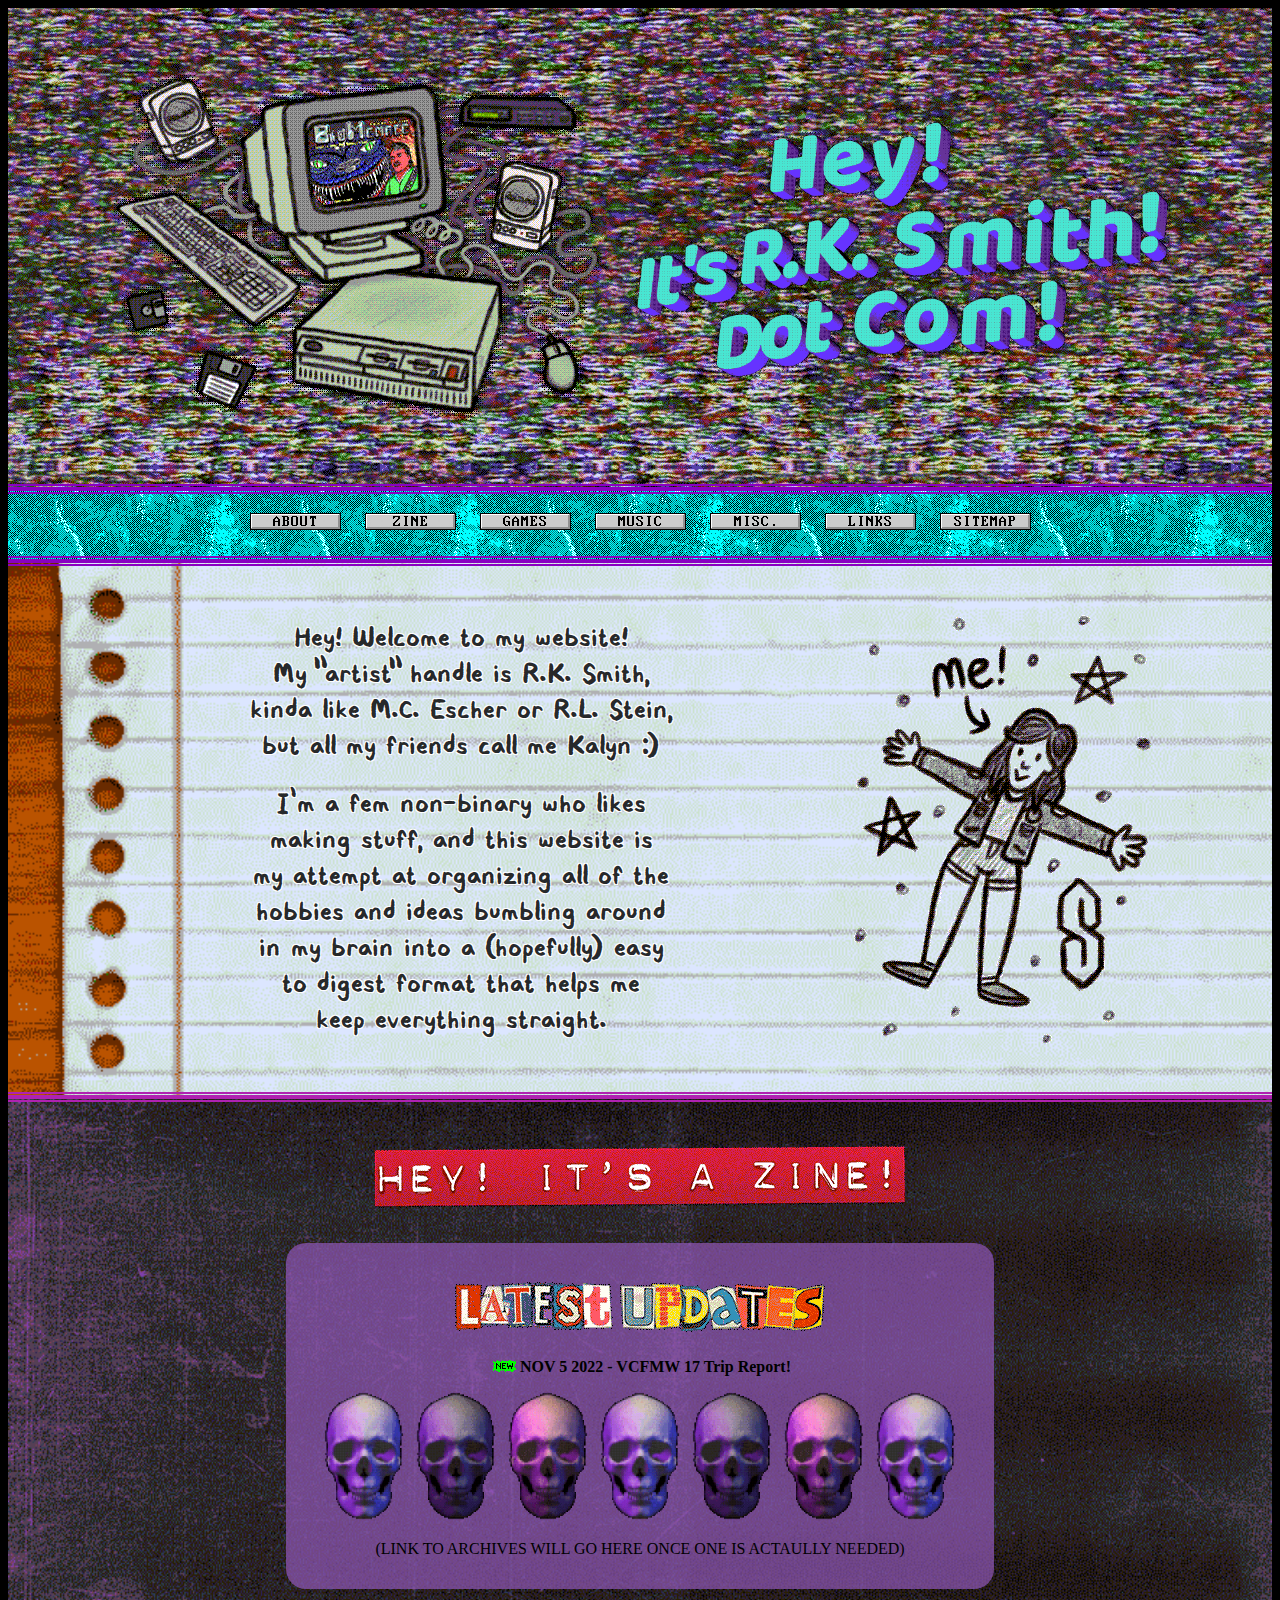
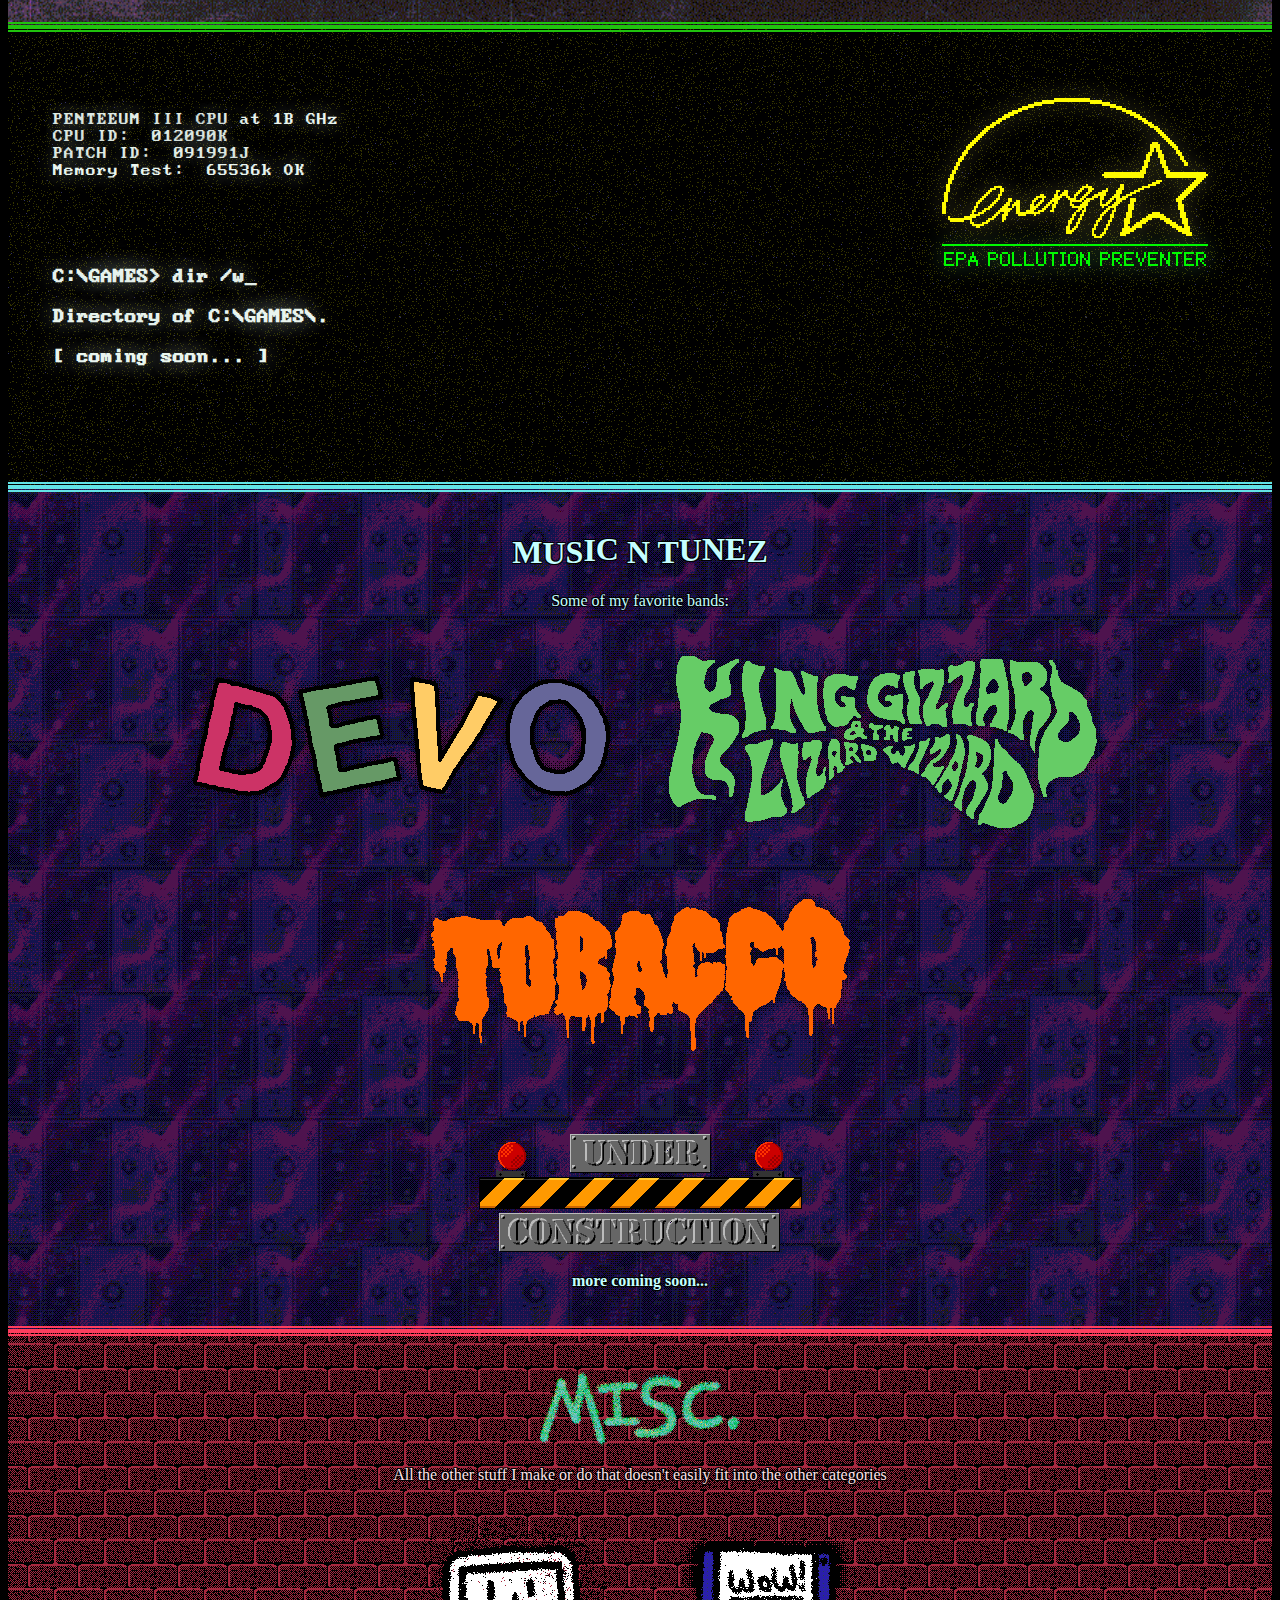
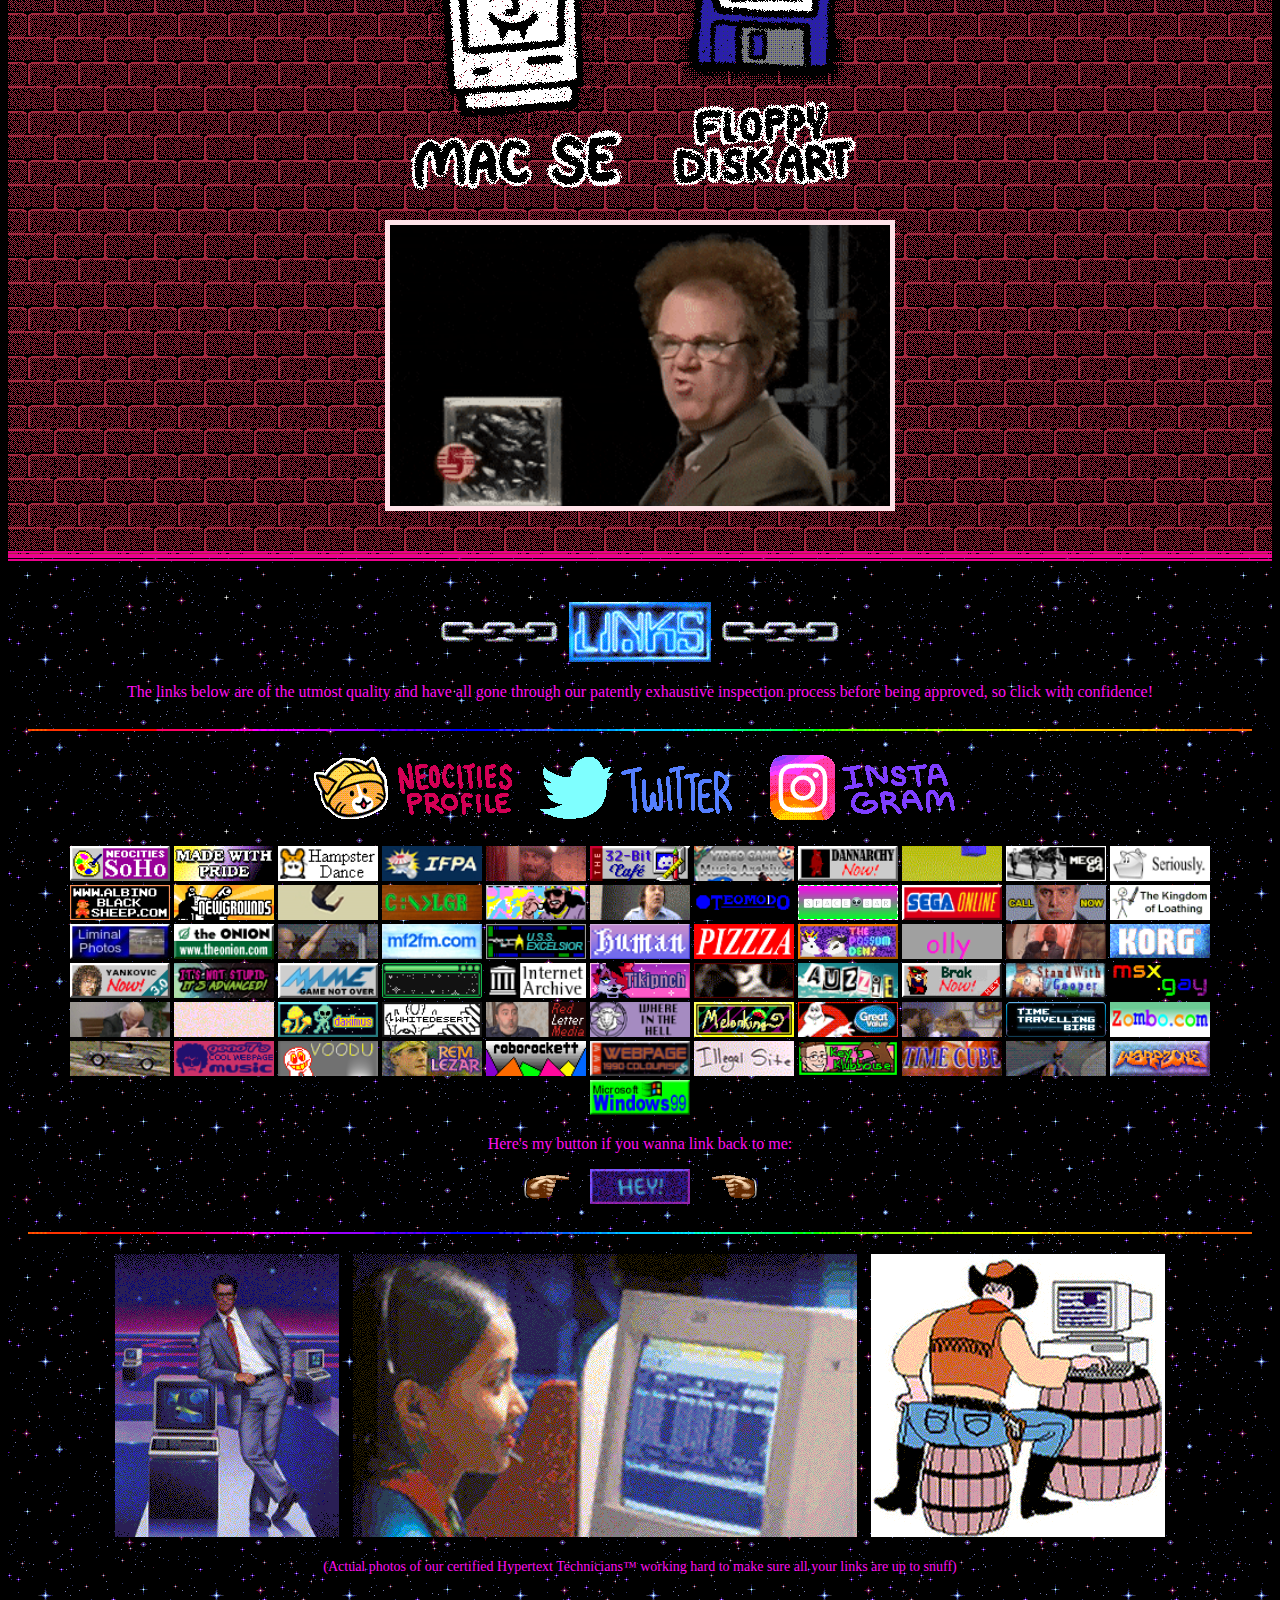
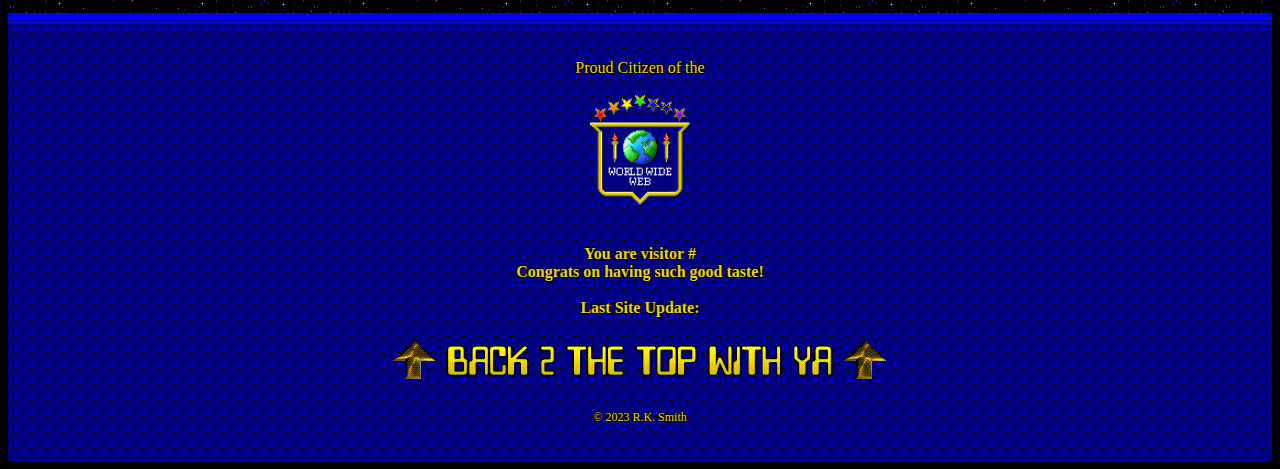
==== website_live/index.html @ 7e86ac84 "Initial Site Commit" ====
<!-- This site is best viewed with HypnOS™ -->
<!DOCTYPE html>
<html>
  <head>
    <meta charset="UTF-8">
    <meta name="viewport" content="width=device-width, initial-scale=1.0">
    <meta name="description" content="A constantly evolving webspace intended to be a digital reflection of my thoughts and ideas, as well as a place to archive personal projects and fart jokes.">
    <title>Hey! It's R.K. Smith!</title>
    <link href="index.css" rel="stylesheet" type="text/css" media="all">
    <link rel="shortcut icon" type="image/x-icon" href="favicon.ico">
   
<script type="text/javascript">
// <![CDATA[
var speed=90; // speed of wobbling, lower is faster
var height=2; // height of wobbling in pixels
var alink=""; // page to link text to (set to ="" for no link)

/****************************
*    Wobbly Text Effect     *
*(c) 2003-6 mf2fm web-design*
*  http://www.mf2fm.com/rv  *
* DON'T EDIT BELOW THIS BOX *
****************************/
var wobtxt, wobble, wobcnt=0;
window.onload=function() { if (document.getElementById) {
  var i, wobli;
  wobble=document.getElementById("wobble");
  wobtxt=wobble.firstChild.nodeValue;
  while (wobble.childNodes.length) wobble.removeChild(wobble.childNodes[0]);
  for (i=0; i<wobtxt.length; i++) {
    wobli=document.createElement("span");
    wobli.setAttribute("id", "wobb"+i);
    wobli.style.position="relative";
    wobli.appendChild(document.createTextNode(wobtxt.charAt(i)));
    if (alink) {
      wobli.style.cursor="pointer";
      wobli.onclick=function() { top.location.href=alink; }
    }
    wobble.appendChild(wobli);
  }
  setInterval("wobbler()", speed);
}}

function wobbler() {
  for (var i=0; i<wobtxt.length; i++) document.getElementById("wobb"+i).style.top=Math.round(height*Math.sin(i+wobcnt))+"px"
  wobcnt++;
}
// ]]>
</script>

<script type="text/javascript">
// <![CDATA[
var news=Array(" dir /w");
var cursor="_"; // set cursor
var delay=8; // seconds between each news item

/***************************\
* News Ticker Text Effect   *
*(c)2004-14 mf2fm web-design*
*  http://www.mf2fm.com/rv  *
* DON'T EDIT BELOW THIS BOX *
\***************************/
var newsp, cursp, flash, item=0;

if (typeof('addRVLoadEvent')!='function') function addRVLoadEvent(funky) {
  var oldonload=window.onload;
  if (typeof(oldonload)!='function') window.onload=funky;
  else window.onload=function() {
    if (oldonload) oldonload();
    funky();
  }
}

addRVLoadEvent(teleprint);

function teleprint () { if (document.getElementById) {
  var span=document.getElementById("news");
  while (span.childNodes.length) span.removeChild(span.childNodes[0]);
  delay*=1000;
  newsp=document.createElement("span");
  cursp=document.createElement("span");
  cursp.appendChild(document.createTextNode(String.fromCharCode( )+cursor));
  span.appendChild(newsp);
  span.appendChild(cursp);
  ticker();
}}

function ticker() {
  var i;
  while (newsp.childNodes.length) newsp.removeChild(newsp.childNodes[0]);
  newsp.appendChild(document.createTextNode(news[item].substring(0,1)));
  for (i=1; i<news[item].length; i++) setTimeout('newsp.firstChild.nodeValue="'+news[item].substring(0, i+1)+'"', 100*i);
  if (news[item].indexOf("www")!=-1) setTimeout('linkit('+item+')', 100*i);
  setTimeout('flash=setInterval("cursp.style.visibility=(cursp.style.visibility==\'visible\')?\'hidden\':\'visible\'", 120)', 100*i)
  setTimeout('clearInterval(flash)', delay);
  setTimeout('cursp.style.visibility="visible"', delay);
  setTimeout('ticker()', delay);
  item=++item%news.length;
}

function linkit(q) {
  var a,p,e,l;
  p=news[q].indexOf("www");
  e=news[q].indexOf("", p);
  if (e==-1) e=news[q].length;
  l=news[q].substring(p, e);
  while (newsp.childNodes.length) newsp.removeChild(newsp.childNodes[0]);
  newsp.appendChild(document.createTextNode(news[q].substring(0, p)));
  a=document.createElement("a");
  a.href="http://"+l;
  a.appendChild(document.createTextNode(l));
  newsp.appendChild(a);
  newsp.appendChild(document.createTextNode(news[q].substring(e)));
}
// ]]>
</script>
</head>

<body>

<div class="page_block" id="main">
  <center>
  <script type="text/javascript">
//Javascript Created by Computerhope https://www.computerhope.com/
//store the quotations in arrays
var images = [],
index = 0;
images[0] = "<img align='center' src='header/1.gif'>";
images[1] = "<img align='center' src='header/2.gif'>";
images[2] = "<img align='center' src='header/3.gif'>";
images[3] = "<img align='center' src='header/4.gif'>";
images[4] = "<img align='center' src='header/5.gif'>";
images[5] = "<img align='center' src='header/6.gif'>";
images[6] = "<img align='center' src='header/7.gif'>";
images[7] = "<img align='center' src='header/8.gif'>";
images[8] = "<img align='center' src='header/9.gif'>";
images[9] = "<img align='center' src='header/10.gif'>";
images[10] = "<img align='center' src='header/11.gif'>";
images[11] = "<img align='center' src='header/12.gif'>";
images[12] = "<img align='center' src='header/13.gif'>";
images[13] = "<img align='center' src='header/14.gif'>";
images[14] = "<img align='center' src='header/15.gif'>";
images[15] = "<img align='center' src='header/16.gif'>";
images[16] = "<img align='center' src='header/17.gif'>";
index = Math.floor(Math.random() * images.length);
document.write(images[index]);
//done
</script> 
    <img align="center" width="575px" src="index_files/index_logo.gif">
  </center>
</div>

<nav class="page_block" id="menu">
  <div>
    <a href="#about"><img src="index_files/button_about.png"></a> <a href="#zine"><img src="index_files/button_zine.png"></a> <a href="#games"><img src="index_files/button_games.png"></a> <a href="#music"><img src="index_files/button_music.png"></a> <a href="#misc"><img src="index_files/button_misc.png"></a> <a href="#links"><img src="index_files/button_links.png"></a> <a href="/sitemap"><img src="index_files/button_sitemap.png"></a>
  </div>
</nav>

<div class="page_block" id="about">
  <center><img src="index_files/about_doodle.gif"></center>
  <div>
    <p>
    Hey! Welcome to my website!<br>
    My "artist" handle is R.K.&nbsp;Smith,<br>
    kinda like M.C.&nbsp;Escher or R.L.&nbsp;Stein,<br>
    but all my friends call me Kalyn :)
    </p>
    <p>
    I'm a fem non-binary who likes<br>
    making stuff, and this website is<br>
    my attempt at organizing all of the<br>
    hobbies and ideas bumbling around<br>
    in my brain into a (hopefully) easy<br>
    to digest format that helps me<br>
    keep everything straight.<br>
    </p>
  </div>
</div>

<div class="page_block" id="zine">
  <center>
    <p><img src="index_files/zine_logo.gif"></p>
  </center>
  <div id="zinebody">
  <center>
    <p><img src="index_files/latest_updates.gif"></p>
    <b><img src="index_files/new.gif"><a href="zine/articles/0001">NOV 5 2022 - VCFMW 17 Trip Report!</a></b>
    <p><img width="640px" src="index_files/skull_banner.gif"></p>
    <p>(LINK TO ARCHIVES WILL GO HERE ONCE ONE IS ACTAULLY NEEDED)</p>
  </center>
  </div>
  <br>
</div>

<div class="page_block" id="games">
  <div><center><img src="index_files/energy_star.png"></center></div>
    <br>
    <p>
    PENTEEUM&nbsp;III&nbsp;CPU&nbsp;at&nbsp;1B&nbsp;GHz<br>
    CPU&nbsp;ID:&nbsp;&nbsp;012090K<br>
    PATCH&nbsp;ID:&nbsp;&nbsp;091991J<br>
    Memory&nbsp;Test:&nbsp;&nbsp;65536k&nbsp;OK<br>
    </p>
    <br><br><br>
    <h3>C:\GAMES><span id="news"> dir /w</span></h3>
    <h3>Directory of C:\GAMES\.</h3>
    <h3>[&nbsp;coming&nbsp;soon...&nbsp;]</h3>
    <br><br><br>
</div>

<div class="page_block" id="music">
  <center>
    <h1><div id="wobble">MUSIC N TUNEZ</div></h1>
    <p>Some of my favorite bands:</p>
    <p><a href="music/devo"><img src="index_files/devo_logo.gif"></a><a href="music/gizz"><img src="index_files/kinggizz_logo.gif"></a><img src="index_files/tobacco_logo.gif"></p>
    <br>
    <p><img src="index_files/construction.gif"></p>
    <p><b>more coming soon...</b></p>
  </center>
</div>

<div class="page_block" id="misc">
  <center>
    <p><img width="200px" src="index_files/misc.png"></p>
    <p>All the other stuff I make or do that doesn't easily fit into the other categories</p>
    <a target="_blank" rel="noopener noreferrer"  href="mac_se"><img src="index_files/mac_se_icon.gif"></a>
    <a href="floppy_art"><img src="index_files/floppy_art_logo.gif"></a>
    <p><img border="5px solid #ffe3e9" width="500px" src="index_files/cool_guy.gif"></p>
  </center>
</div>

<div class="page_block" id="links">
  <center>
    <p><img align="center" src="index_files/links.gif"></p>
    <p>
    The links below are of the utmost quality and have all gone through our patently exhaustive inspection process before being approved, so click with confidence!
    </p>
    <img width="100%" src="index_files/rainbow_bar.gif">
    <p>
    <a href="https://neocities.org/site/rksmith"><img src="banners/neocities_link.gif"></a>
    <a href="https://twitter.com/RKSmiff/"><img src="banners/twitter_link.gif"></a>
    <a href="https://www.instagram.com/rksmiff/"><img src="banners/instagram_link.gif"></a>
    </p>
    <p>
    <a href="https://neo-neighborhoods.neocities.org/SoHo/"><img width="100px" height="35px" title="Neocities Neighborhoods" src="banners/soho.gif"></a>
    <a href="https://msx.gay/buttons.htm#"><img width="100px" height="35px" title="Made With Non-Binary Pride!" src="banners/nb.gif"></a>
    <a href="https://neo-neighborhoods.neocities.org/Heartland/Bluffs/4157/hampdance.html"><img width="100px" height="35px" title="The Hampster Dance" src="banners/hampster_dance.png"></a>
    <a href="https://www.ifpapinball.com/"><img width="100px" height="35px" title="International Flipper Pinball Association" src="banners/ifpa.gif"></a>
    <a href="https://www.youtube.com/watch?v=5PDuqk_DSMw"><img width="100px" height="35px" title="Joe Pesci with His Head On Fire" src="banners/headonfire.gif"></a>
    <a href="https://32bit.cafe/"><img width="100px" height="35px" title="32 BIT CAFE" src="banners/32bit.png"></a>
    <a href="https://www.vgmusic.com/"><img width="100px" height="35px" title="Video Game Music Archive" src="banners/vgma.png"></a>
    <a href="https://dannarchy.com/"><img width="100px" height="35px" title="DANNARCHY" src="banners/d_now.gif"></a>
    <a href="https://www.youtube.com/watch?v=4aGDCE6Nrz0"><img width="100px" height="35px" title="T H E  F U N  C A N N O T  B E  H A L T E D" src="banners/cube.gif"></a>
    <a href="https://mega64.com/"><img width="100px" height="35px" title="Mega64" src="banners/mega64.png"></a>
    <a href="https://homestarrunner.com/"><img width="100px" height="35px" title="Homestar Runner" src="banners/homestar.png"></a>
    <a href="https://www.albinoblacksheep.com"><img width="100px" height="35px" title="Albino Blacksheep" src="banners/abs.gif"></a>
    <a href="https://www.newgrounds.com/"><img width="100px" height="35px" title="Everything, By Everyone" src="banners/newgrounds.gif"></a>
    <a href="https://www.youtube.com/watch?v=QOOXRD1LanI"><img width="100px" height="35px" title="Classics Of Game 019" src="banners/whatsgoingonhere.gif"></a>
    <a href="https://www.youtube.com/c/Lazygamereviews"><img width="100px" height="35px" title="Lazy Game Reviews" src="banners/lgr.gif"></a>
    <a href="https://www.youtube.com/watch?v=klGRVTTntoI"><img width="100px" height="35px" title="The cream always rises to the top..." src="banners/randysavage.gif"></a>
    <a href="https://www.youtube.com/watch?v=ha7smLPz2GY"><img width="100px" height="35px" title="WHO ARE YOU?" src="banners/trumpetfight.gif"></a>
    <a href="https://teomodo.neocities.org/"><img width="100px" height="35px" title="TEOMODO" src="banners/teomodo.gif"></a>
    <a href="https://space-bar.neocities.org/"><img width="100px" height="35px" title="SPACE-BAR" src="banners/spacebar.jpg"></a>
    <a href="https://www.sega.com/"><img width="100px" height="35px" title="SEGA Online" src="banners/sega_online.gif"></a>
    <a href="https://www.youtube.com/watch?v=VWgwJfbeCeU"><img width="100px" height="35px" title="w-w-w full stop butterfield-diet full stop c-o-m" src="banners/butterfield.gif"></a>
    <a href="https://www.kingdomofloathing.com"><img width="100px" height="35px" title="The Kingdom of Loathing" src="banners/kol.gif"></a>
    <a href="https://liminal.photos/"><img width="100px" height="35px" title="Liminal Photos" src="banners/liminalbanner.jpg"></a>
    <a href="https://www.theonion.com/"><img width="100px" height="35px" title="The Onion" src="banners/onionlink1098.gif"></a>
    <a href="https://www.youtube.com/watch?v=iRZ2Sh5-XuM"><img width="100px" height="35px" title="going to the store" src="banners/goingtothestore.gif"></a>
    <a href="http://www.mf2fm.com/rv/"><img width="100px" height="35px" title="mf2fm.com" src="banners/mf2fm.gif"></a>
    <a href="https://ussexcelsiorbbs.com/"><img width="100px" height="35px" title="U.S.S Excelsior" src="banners/excelsior_button.gif"></a>
    <a href="https://humanfinny.neocities.org/"><img width="100px" height="35px" title="the human finny" src="banners/humanfinny.gif"></a>
    <a href="https://pizzza.neocities.org/"><img width="100px" height="35px" title="P I Z Z Z A" src="banners/pizzza.gif"></a>
    <a href="https://kingposs.com/"><img width="100px" height="35px" title="The Possum Den" src="banners/kingposs.gif"></a>
    <a href="https://ollys-site.neocities.org/"><img width="100px" height="35px" title="olly" src="banners/olly_button.png"></a>
    <a href="https://www.youtube.com/watch?v=r9B7BQWnZJs"><img width="100px" height="35px" title="Seashells by the Seashorpheous" src="banners/morpheus_buress.gif"></a>
    <a href="https://www.korg.com"><img width="100px" height="35px" title="KORG" src="banners/korg.gif"></a>
    <a href="https://www.youtube.com/watch?v=nmcuoaqdJ9w"><img width="100px" height="35px" title="Yankovic Now! 3.0" src="banners/yanknow.gif"></a>
    <a href="https://itsnotstupid.com/"><img width="100px" height="35px" title="It's Not Stupid, It's Advanced!" src="banners/zim_button.gif"></a>
    <a href="https://www.mamedev.org/"><img width="100px" height="35px" title="M.A.M.E." src="banners/mame.gif"></a>
    <a href="https://sadgrl.online/"><img width="100px" height="35px" title="sadgrl.online" src="banners/sadgrl.gif"></a>
    <a href="https://archive.org/"><img width="100px" height="35px" title="Internet Archive" src="banners/internetarchive.gif"></a>
    <a href="https://pikitunch.neocities.org/"><img width="100px" height="35px" title="Ride The PikiTunch Wave" src="banners/tiki.gif"></a>
    <a href="https://www.youtube.com/watch?v=3bYRCTS7eBU"><img width="100px" height="35px" title="HUURGH! SNIP SNAP! URRGH! OH-OH!" src="banners/german_skeleton.gif"></a>
    <a href="https://auzziejay.com/"><img width="100px" height="35px" title="Auzzie Jay!" src="banners/auzzie.gif"></a>
    <a href="https://www.youtube.com/watch?v=qyUnSuYYs18"><img width="100px" height="35px" title="Is it hot in here, or am I sweating?" src="banners/braknow.gif"></a>
    <a href="https://www.hypnospace.net/"><img width="100px" height="35px" title="GO AHEAD 'ENFORCERS' - DO YOUR WORST!!!" src="banners/gooper.png"></a>
    <a href="https://msx.gay/"><img width="100px" height="35px" title="msx.gay" src="banners/msx.gif"></a>
    <a href="https://www.youtube.com/watch?v=8YDpvMYk5jA"><img width="100px" height="35px" title="You have no good ideas, Paul." src="banners/focusgroup.gif"></a>
    <a href="https://www.youtube.com/watch?v=FdWPHiI2sDk"><img width="100px" height="35px" title="Soopa Mahhhrio~" src="banners/supermario.gif"></a>
    <a href="https://daximus.site"><img width="100px" height="35px" title="Daximus" src="banners/dax_alien.gif"></a>
    <a href="https://whitedesert.neocities.org/"><img width="100px" height="35px" title="WHITEDESERT" src="banners/whitedesert.png"></a>
    <a href="https://www.redlettermedia.com/"><img width="100px" height="35px" title="Red Letter Media" src="banners/rlm.gif"></a>
    <a href="http://longmontpotioncastle.com/"><img width="100px" height="35px" title="Y'all sell wigs down there?" src="banners/lpc.gif"></a>
    <a href="https://melonking.net"><img width="100px" height="35px" title="Melon's House" src="banners/melon.gif"></a>
    <a href="https://www.youtube.com/watch?v=ynQsDFxTSU4"><img width="100px" height="35px" title="No refunds..." src="banners/super_ghostbusters.gif"></a>
    <a href="https://www.youtube.com/watch?v=BI-aDjb2sAA"><img width="100px" height="35px" title="DUANE!!!" src="banners/duane.gif"></a>
    <a href="https://time-travelling-birb.neocities.org/"><img width="100px" height="35px" title="Time Travelling Birb" src="banners/ttb.gif"></a>
    <a href="https://zombo.com/"><img width="100px" height="35px" title="ZOMBO" src="banners/zombo.png"></a>
    <a href="https://www.youtube.com/watch?v=58OabCRCx_Q"><img width="100px" height="35px" title="wise words from the saad" src="banners/saad.gif"></a>
    <a href="https://geno7.neocities.org"><img width="100px" height="35px" title="Geno7's Cool Webpage!" src="banners/geno7.gif"></a>
    <a href="https://voodu.xyz/"><img width="100px" height="35px" title="VOODU.XYZ" SRC="banners/voodu.gif"></a>
    <a href="https://www.youtube.com/watch?v=rKdtO2HWWoc"><img width="100px" height="35px" title="Believe in yourself and do A N Y T H I N G" src="banners/remlezar.gif"></a>
    <a href="https://roborockett.neocities.org/"><img width="100px" height="35px" title="Jaime's Website" src="banners/roborockett.gif"></a>
    <a href="https://webpage1990colourised.neocities.org/"><img width="100px" height="35px" title="Webpage 1990 Colourised" src="banners/webpage_1990.gif"></a>
    <a href="https://www.youtube.com/watch?v=LZgeIReY04c"><img width="100px" height="35px" title="Oh cool! Can you download the Foo Fighters?" src="banners/never_download.gif"></a>
    <a href="https://keysklubhouse.gay/"><img width="100px" height="35px" title="Key's Klubhouse" src="banners/kklink.gif"></a>
    <a href="https://timecube.2enp.com/"><img width="100px" height="35px" title="Time Cube" src="banners/timecube.gif"></a>
    <a href="https://www.youtube.com/watch?v=wIsyzeMD2Ak"><img width="100px" height="35px" title="MOON HOAX" src="banners/moonhoax.gif"></a>
    <a href="https://warpzone.site/"><img width="100px" height="35px" title="W A R P Z O N E" src="banners/warpzone.gif"></a>
    <a href="https://windows-99.neocities.org/"><img width="100px" height="35px" title="Windows 99" src="banners/windows99.png"></a>
    </p>
    <p>Here's my button if you wanna link back to me:</p>
    <p><img align="center" src="index_files/arrow1.gif">&nbsp;<img width="100px" height="35px" align="center" src="banners/rksmith_banner.gif">&nbsp;<img align="center" src="index_files/arrow2.gif"></p>
    <img width="100%" src="index_files/rainbow_bar.gif">
    <p>
    <img src="index_files/technicians.gif">
    </p>
    <span style="font-size:14px">
    (Actual photos of our certified Hypertext Technicians™ working hard to make sure all your links are up to snuff)
    </span>
    <br><br>
  </center>
</div>

<div class="page_block" id="footer">
  <center>
    <span style="font-weight:normal">Proud Citizen of the</span>
    <br><br>
    <img width="100px" src="index_files/worldwideweb_badge.gif">
    <br><br><br>
    
You are visitor # <span id="hitcount"></span>
<br>
Congrats on having such good taste!
<br><br>
Last Site Update: <span id="lastupdate"></span>

<script>
  var xhttp = new XMLHttpRequest();
  xhttp.onreadystatechange = function() {
    if (this.readyState == 4 && this.status == 200) {
      //document.getElementById("hitcount").innerHTML = this.responseText;
      var site_data = JSON.parse(this.responseText);
      var num_arr = site_data.info.hits.toString().split("");
      var num_img = "";
      for (i = 0; i < num_arr.length; i++) {
        num_img += `<img src="images/c` + num_arr[i] + `.gif"/>`;
        if ( (num_arr.length-1 - i) % 3 == 0 && (num_arr.length-1 - i) != 0 ) {num_img += ",";}
      }
      document.getElementById("hitcount").innerHTML = num_img;
      var date_obj = new Date(site_data.info.last_updated);
      var days = ["Sunday", "Monday", "Tuesday", "Wednesday", "Thursday", "Friday", "Saturday"];
      var months = ["January", "February", "March", "April", "May", "June", "July", "August", "September", "October", "November", "December"];
      document.getElementById("lastupdate").innerHTML = days[date_obj.getDay()] + " " + months[date_obj.getMonth()] + " " + date_obj.getDate() + ", " + date_obj.getFullYear();
    }
  };
  xhttp.open("GET", "https://weirdscifi.ratiosemper.com/neocities.php?sitename=rksmith", true);
  xhttp.send();

  var xhttp = new XMLHttpRequest();
  xhttp.onreadystatechange = function() {
    if (this.readyState == 4 && this.status == 200) {
      var site_data = JSON.parse(this.responseText);
      var num_arr = site_data.info.views.toString().split("");
      var num_str = "";
      for (i = 0; i < num_arr.length; i++) {
        num_str += `<img src="counter/c` + num_arr[i] + `.png"/>`;
        if ( (num_arr.length-1 - i) % 3 == 0 && (num_arr.length-1 - i) != 0 ) {num_str += ",";}
      }
      document.getElementById("hitcount").innerHTML = num_str;
    }
  };
  xhttp.open("GET", "https://weirdscifi.ratiosemper.com/neocities.php?sitename=rksmith", true);
  xhttp.send();
</script>

<br><br>
<a href="#main"><img src="index_files/back2top.gif"></a>
<br><br>
    <span style="font-size:12px;font-weight:normal">© 2023 R.K. Smith</span>
  </center>
</div>

</body>
</html>
---- website_live/index.css ----
body {
    background-color: black;
    color: white;
    font-family: Verdana;
    
}

img {
    max-width:100%;
}
@font-face {
  font-family: DOS;
  src: url(fonts/dos.woff);
}

@font-face {
  font-family: RKS;
  src: url(fonts/rk_smith.ttf);
}

a:link {
    color: black;
    background-color: transparent;
    text-decoration: none;
}
	
a:visited {
    color: black;
    background-color: transparent;
    text-decoration: none;
}

a:hover {
    color: #e0abf5;
    background-color: transparent;
    text-decoration: underline;
}
#main {
    background-image:url('index_files/bg_static.gif');
    background-attachment: fixed;
    border-bottom: thick double #8a00c2;
    padding:25px;
}

#menu {
    background-image:url('index_files/bg_marble.png');
    padding:16px;
    border-top: thick double #8a00c2;
    border-bottom: thick double #8a00c2;
    text-align: center;
    letter-spacing: 20px;
}
#menu > div {
    line-height: 30px;
    letter-spacing: 20px;
    text-align: center;
}

#about {
    font-family: 'RKS';
    background-size: 100% auto;
    background-repeat: repeat-y;
    background-image:url('index_files/bg_paper.gif');
    border-top: thick double #8a00c2;
    border-bottom: thick double #af22b1;
    padding-top: 32px;
    padding-bottom: 32px;
    margin-left:auto;
    margin-right:auto;
    text-align:center;
}
#about > div {
    color: #27292b;
    text-shadow: 1px 1px #ffffff, -1px -1px #ffffff, -1px 1px #ffffff, 1px -1px #ffffff;
    text-align: center;
}
@media only screen and (min-width: 600px) {
  #about {
    line-height: 36px;
    padding-left:160px;
    padding-right: 18px;
    font-size: 22px;
}

  #about img {
    float: right;
}
}
@media only screen and (max-width: 599px) {
  #about {
    font-size: 14px;
    line-height: 24px;
    padding-left:40px;
}
}
@media only screen and (max-width: 1110px) {
  #about {
    line-height: 34px;
    padding-left:50px;
}
  #about img {
    float: none;
}
}

#zine {
    background-image: url('index_files/bg_xerox.gif');
    background-size: 100% auto;
    background-repeat: repeat-y;
    color: #000000;
    border-top: thick double #af22b1;
    border-bottom: thick double #20c20e;
    padding: 15px;
}
#zinebody {
    display: block;
    border-radius:20px;
    background-color:#9258b8B3;
    margin: auto;
}
@media only screen and (min-width: 1101px) {
#zinebody {
    width: 55%;
    padding: 15px;
}
}
@media only screen and (max-width: 1100px) {
#zinebody {
    width: 70%;
    padding: 12px;
    font-size: 14px;
}
}
@media only screen and (max-width: 800px) {
#zinebody {
    width: 90%;
    padding: 12px;
    font-size: 12px;
}
}

#games {
    background-image: url('index_files/bg_crt.gif');
    background-color: #090e08;
    font-family: 'DOS';
    color: #e9f5ef;
    font-size: 17px;
    text-shadow: 0 0 20px #6e7873, 0 0 40px #6e7873;
    border-top: thick double #20c20e;
    border-bottom: thick double #62e3e6;
    padding: 45px;
    letter-spacing: 1px;
}

@media only screen and (min-width: 760px) {
#games > div {
    float: right;
}
}

#music {
    color: #c4feff;
    text-shadow: 1px 1px #000000, -1px -1px #000000, -1px 1px #000000, 1px -1px #000000;
    background-image:url('index_files/bg_modular.gif');
    border-top: thick double #62e3e6;
    border-bottom: thick double #ff3d5d;
    padding: 20px;
}

#misc {
    background-image:url('index_files/bg_brick.png');
    color: #ffe3e9;
    text-shadow: 1px 1px #000000, -1px -1px #000000, -1px 1px #000000, 1px -1px #000000;
    border-top: thick double #ff3d5d;
    border-bottom: thick double #ec008d;
    padding: 20px;
}

#links {
    color: #FF10F0;
    text-shadow: 1px 1px #000000, -1px -1px #000000, -1px 1px #000000, 1px -1px #000000;
    background-image:url('index_files/bg_twinkle.gif');
    border-top: thick double #ec008d;
    border-bottom: thick double #0000FF;
    padding: 20px;
}

#footer {
    background-image:url('index_files/bg_rivets.png');
    color: #ead020;
    font-weight: bold;
    text-shadow: 1px 1px #000000, -1px -1px #000000, -1px 1px #000000, 1px -1px #000000;
    padding:36px;
    border-top: thick double #0000FF;
    text-align: center;
}
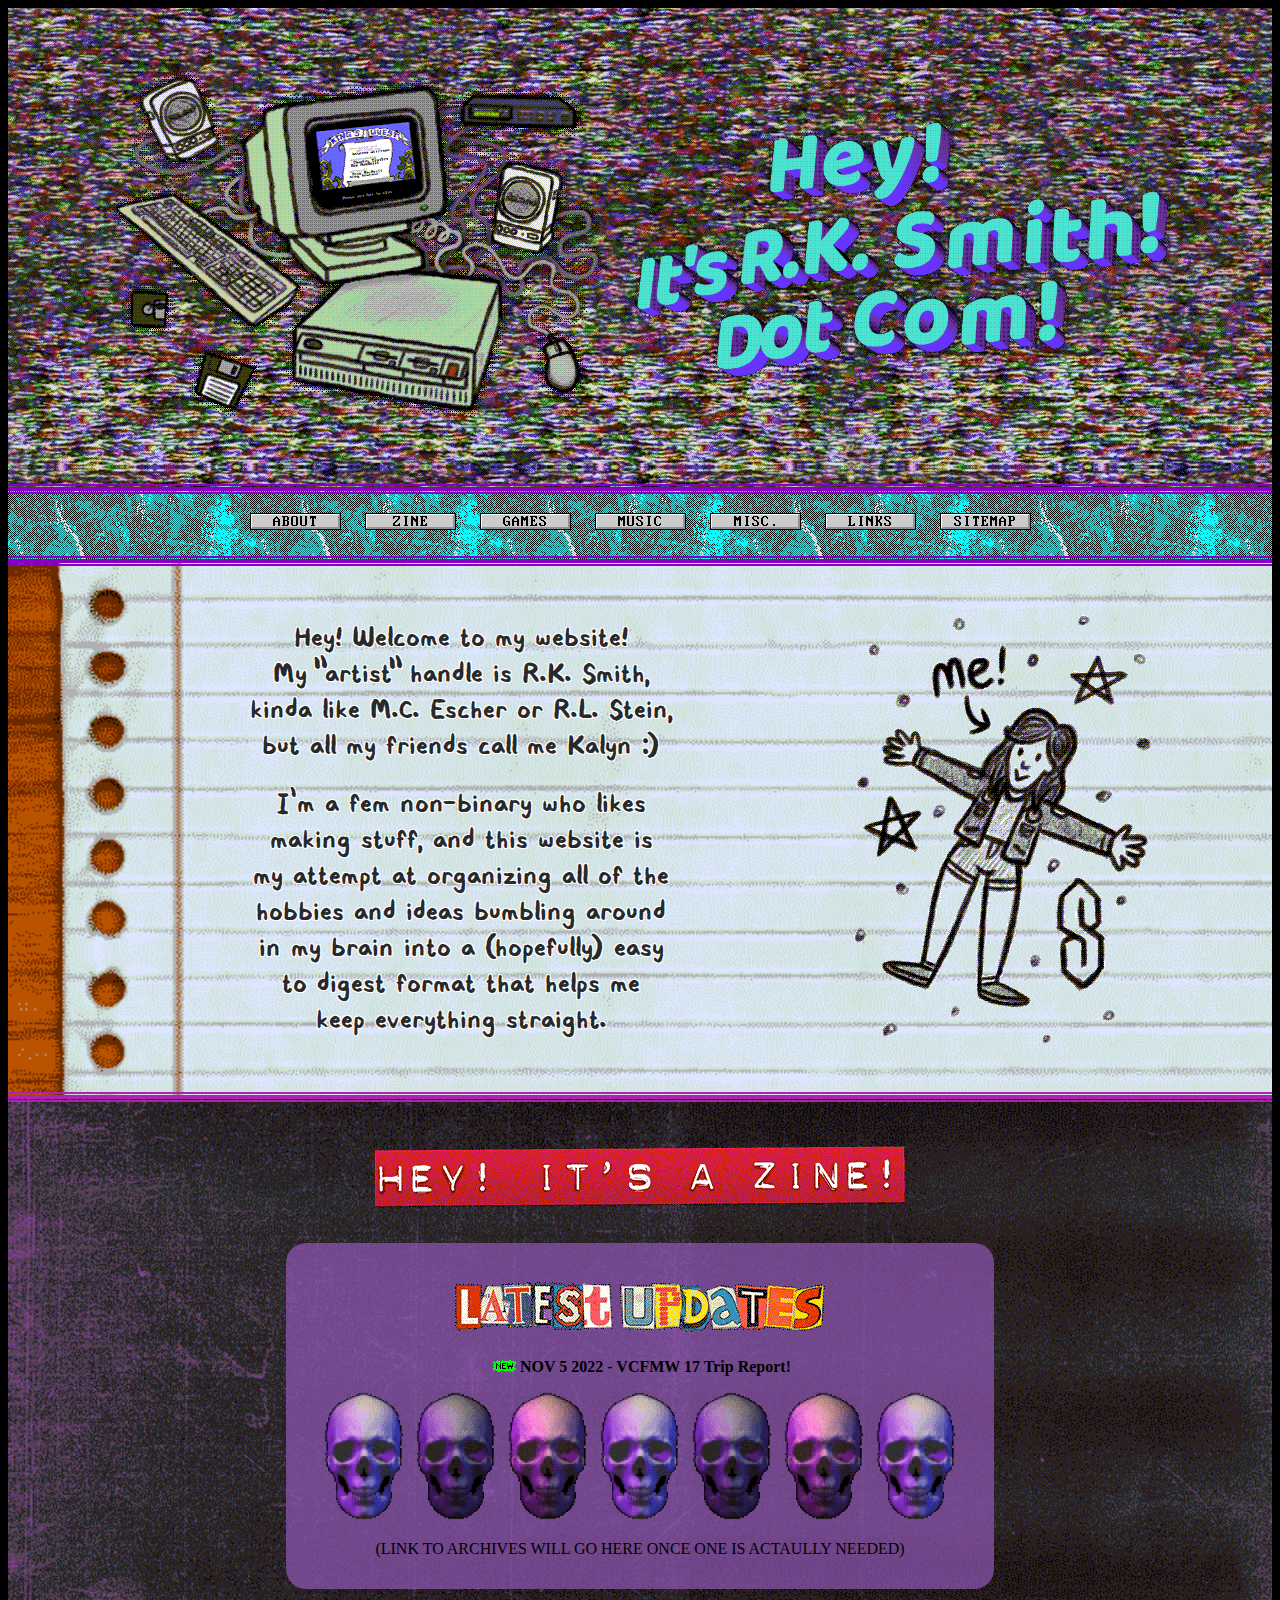
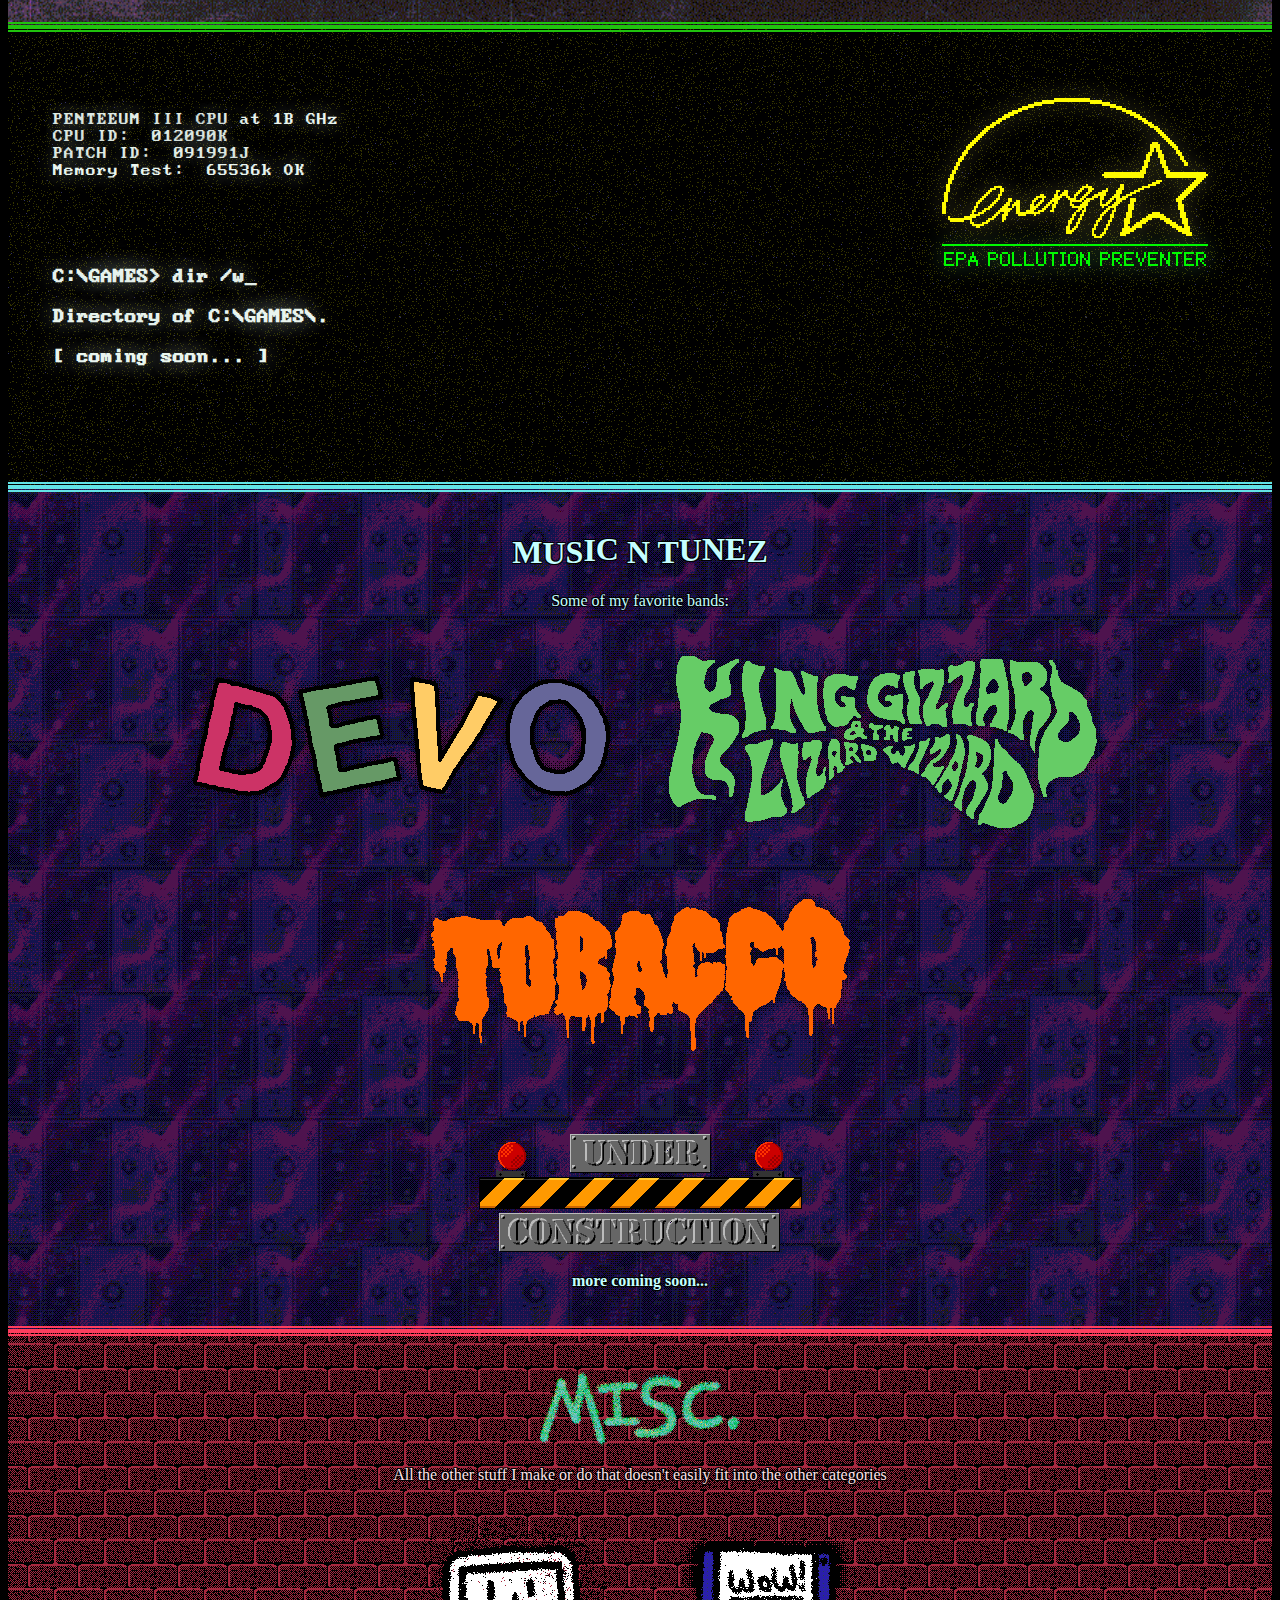
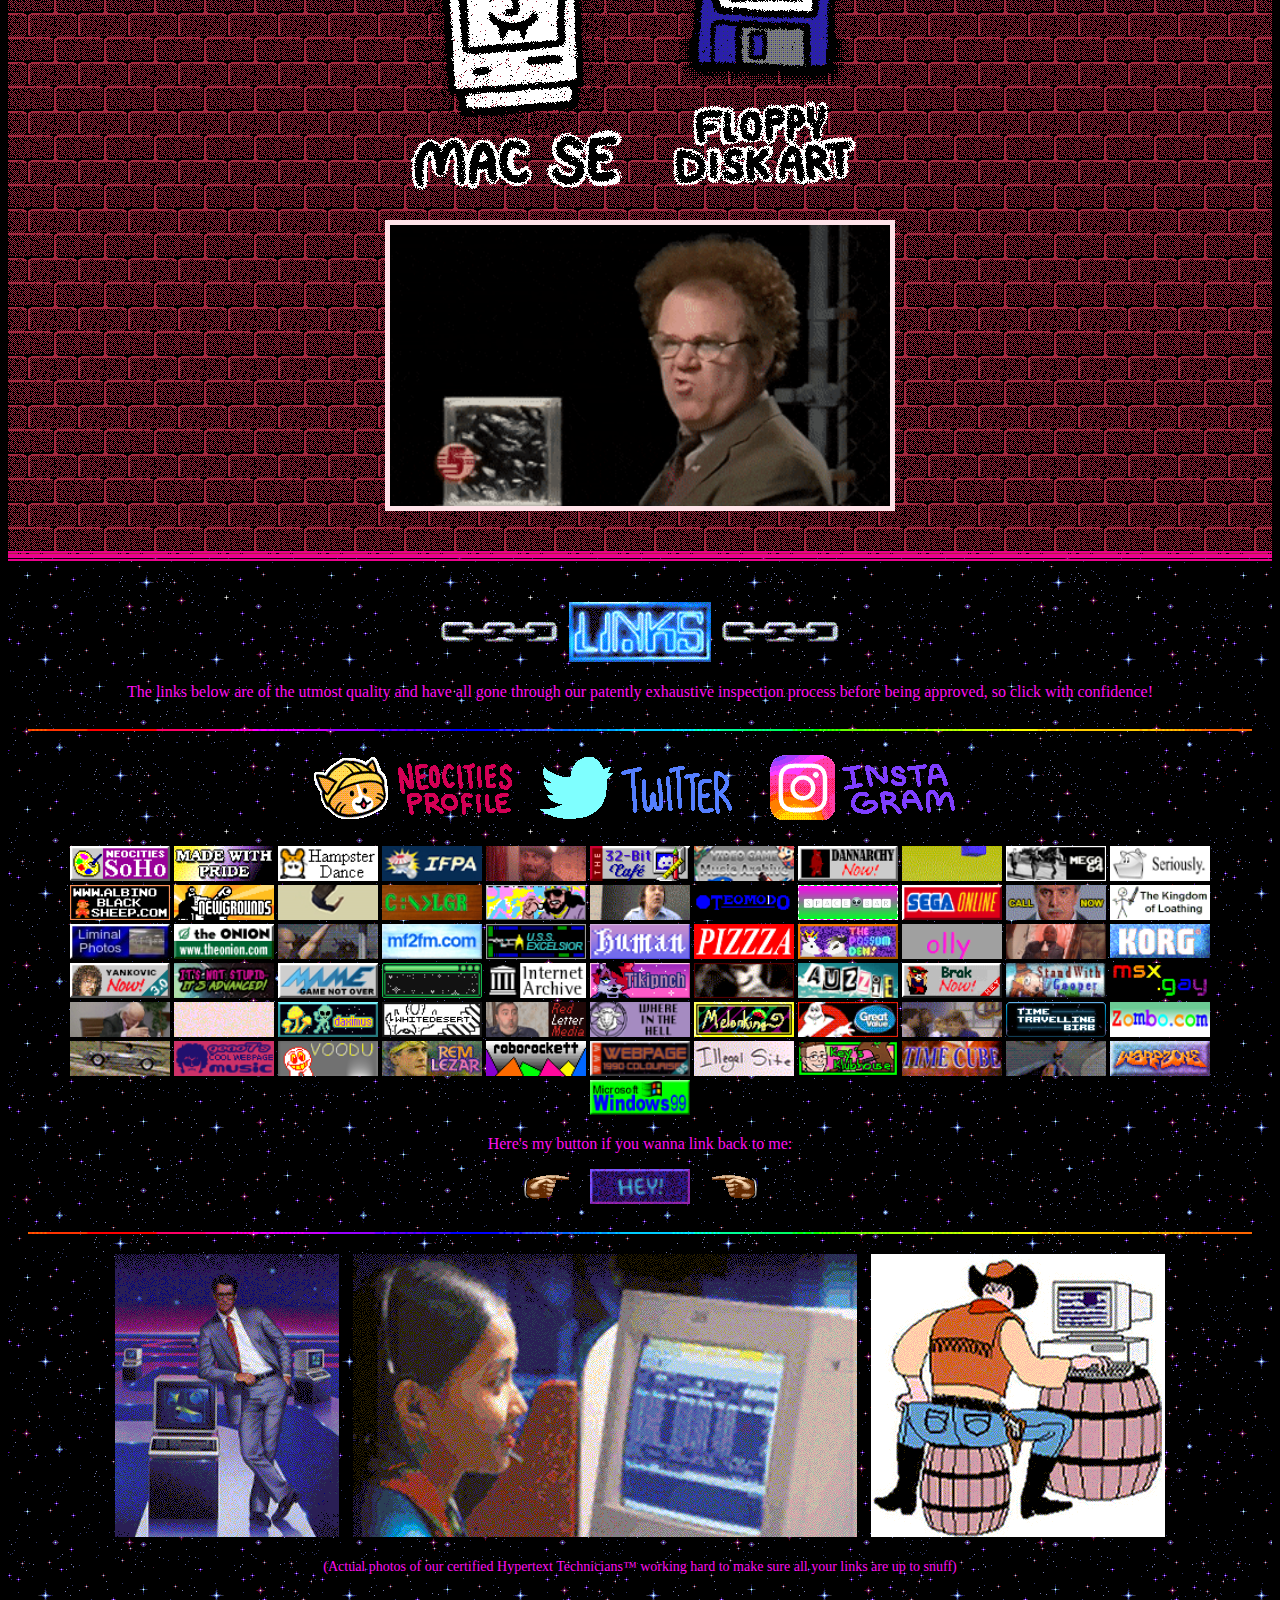
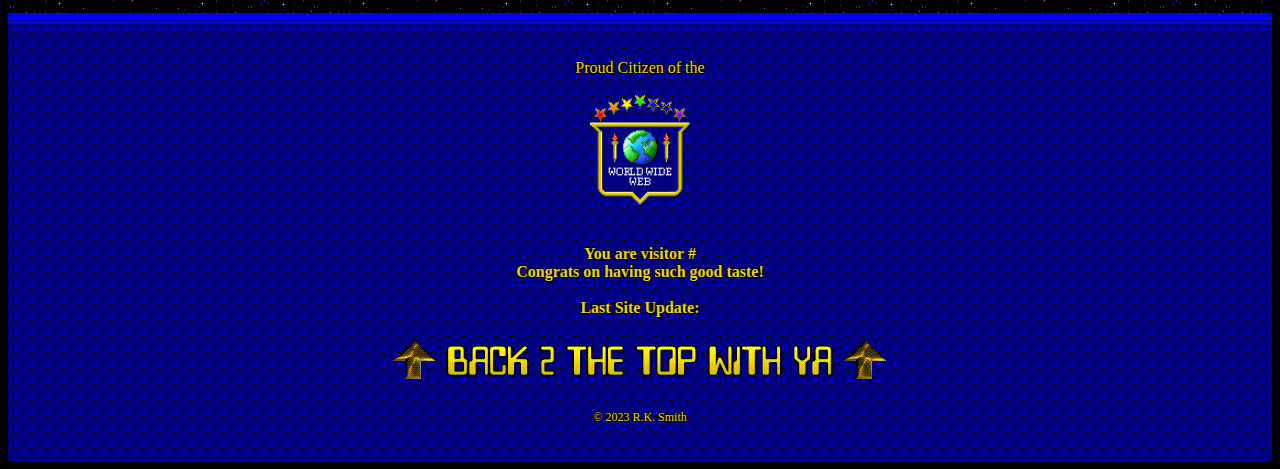
==== commit 0805bd80: "Update index.html" ====
--- a/website_live/index.html
+++ b/website_live/index.html
@@ -1,4 +1,4 @@
-<!-- This site is best viewed with HypnOS™ -->
+<!-- This site is best viewed with a HypnOS™ compatible headband unit -->
 <!DOCTYPE html>
 <html>
   <head>
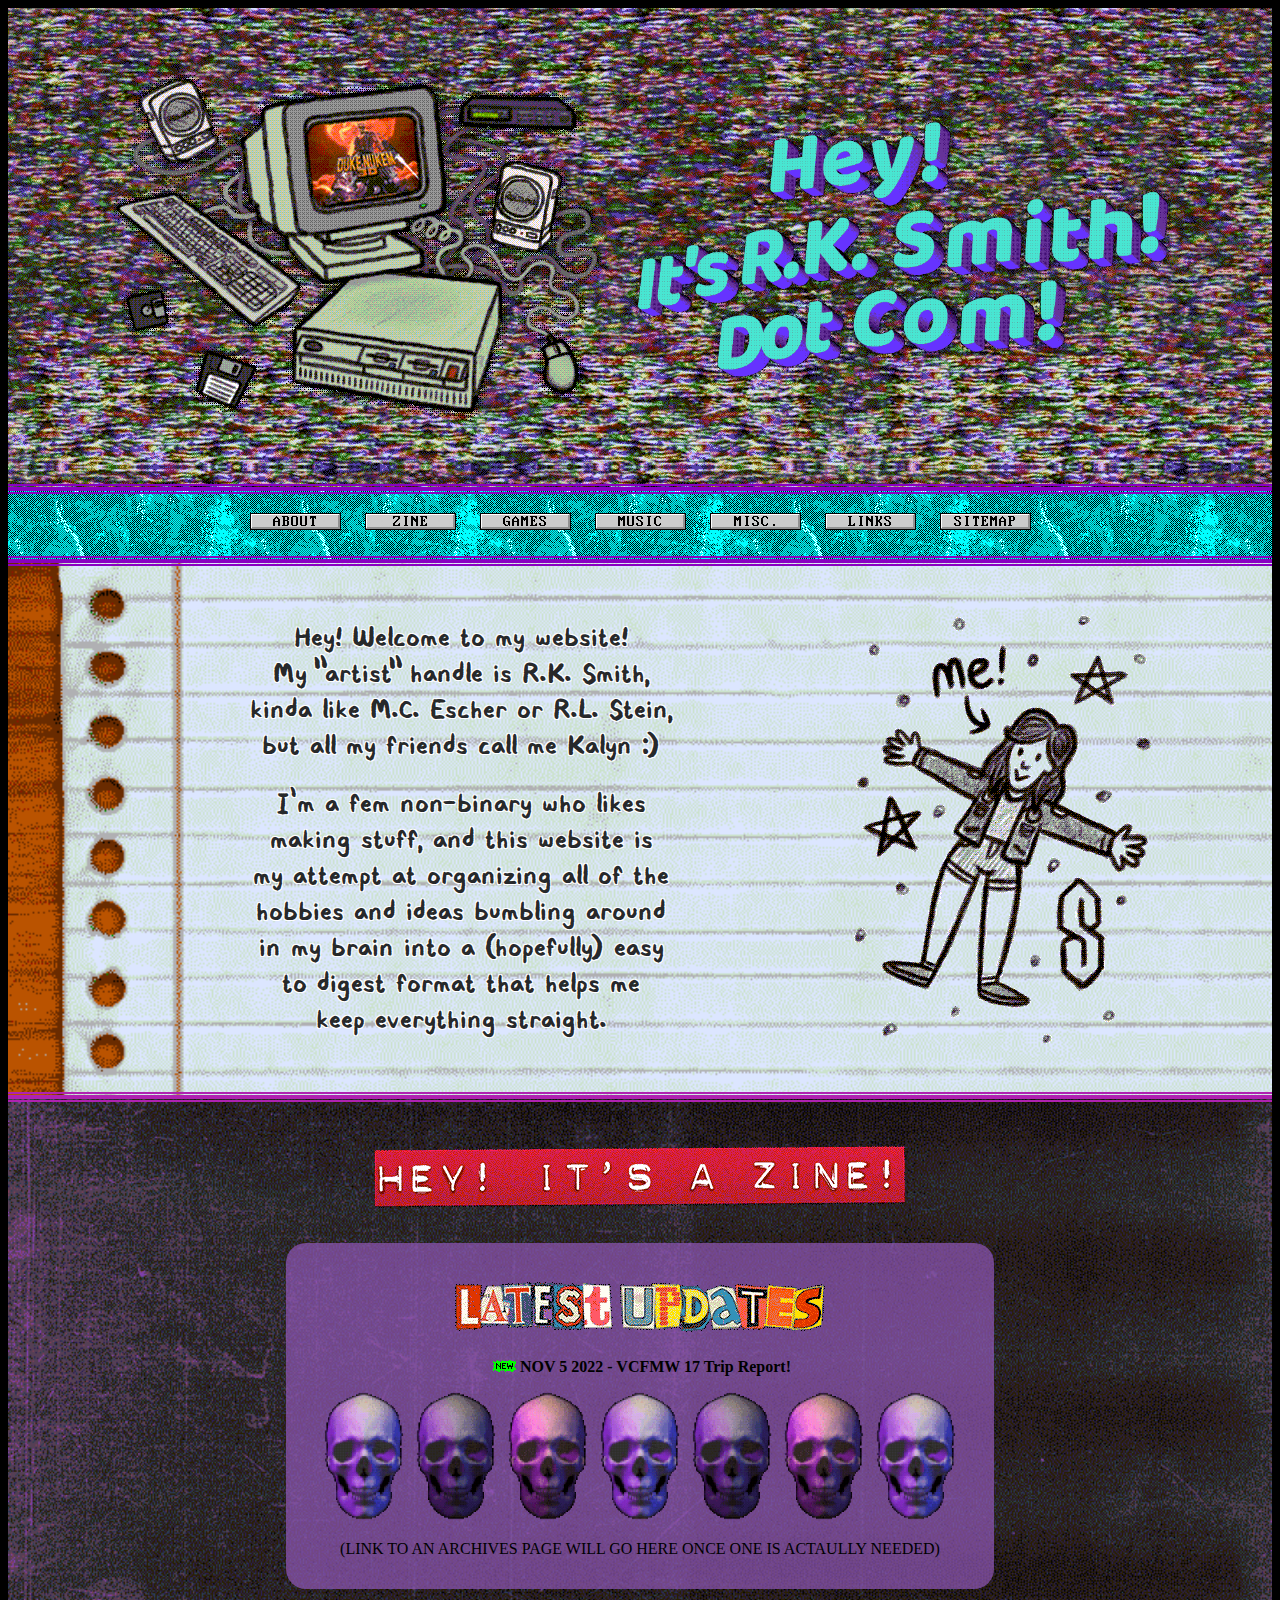
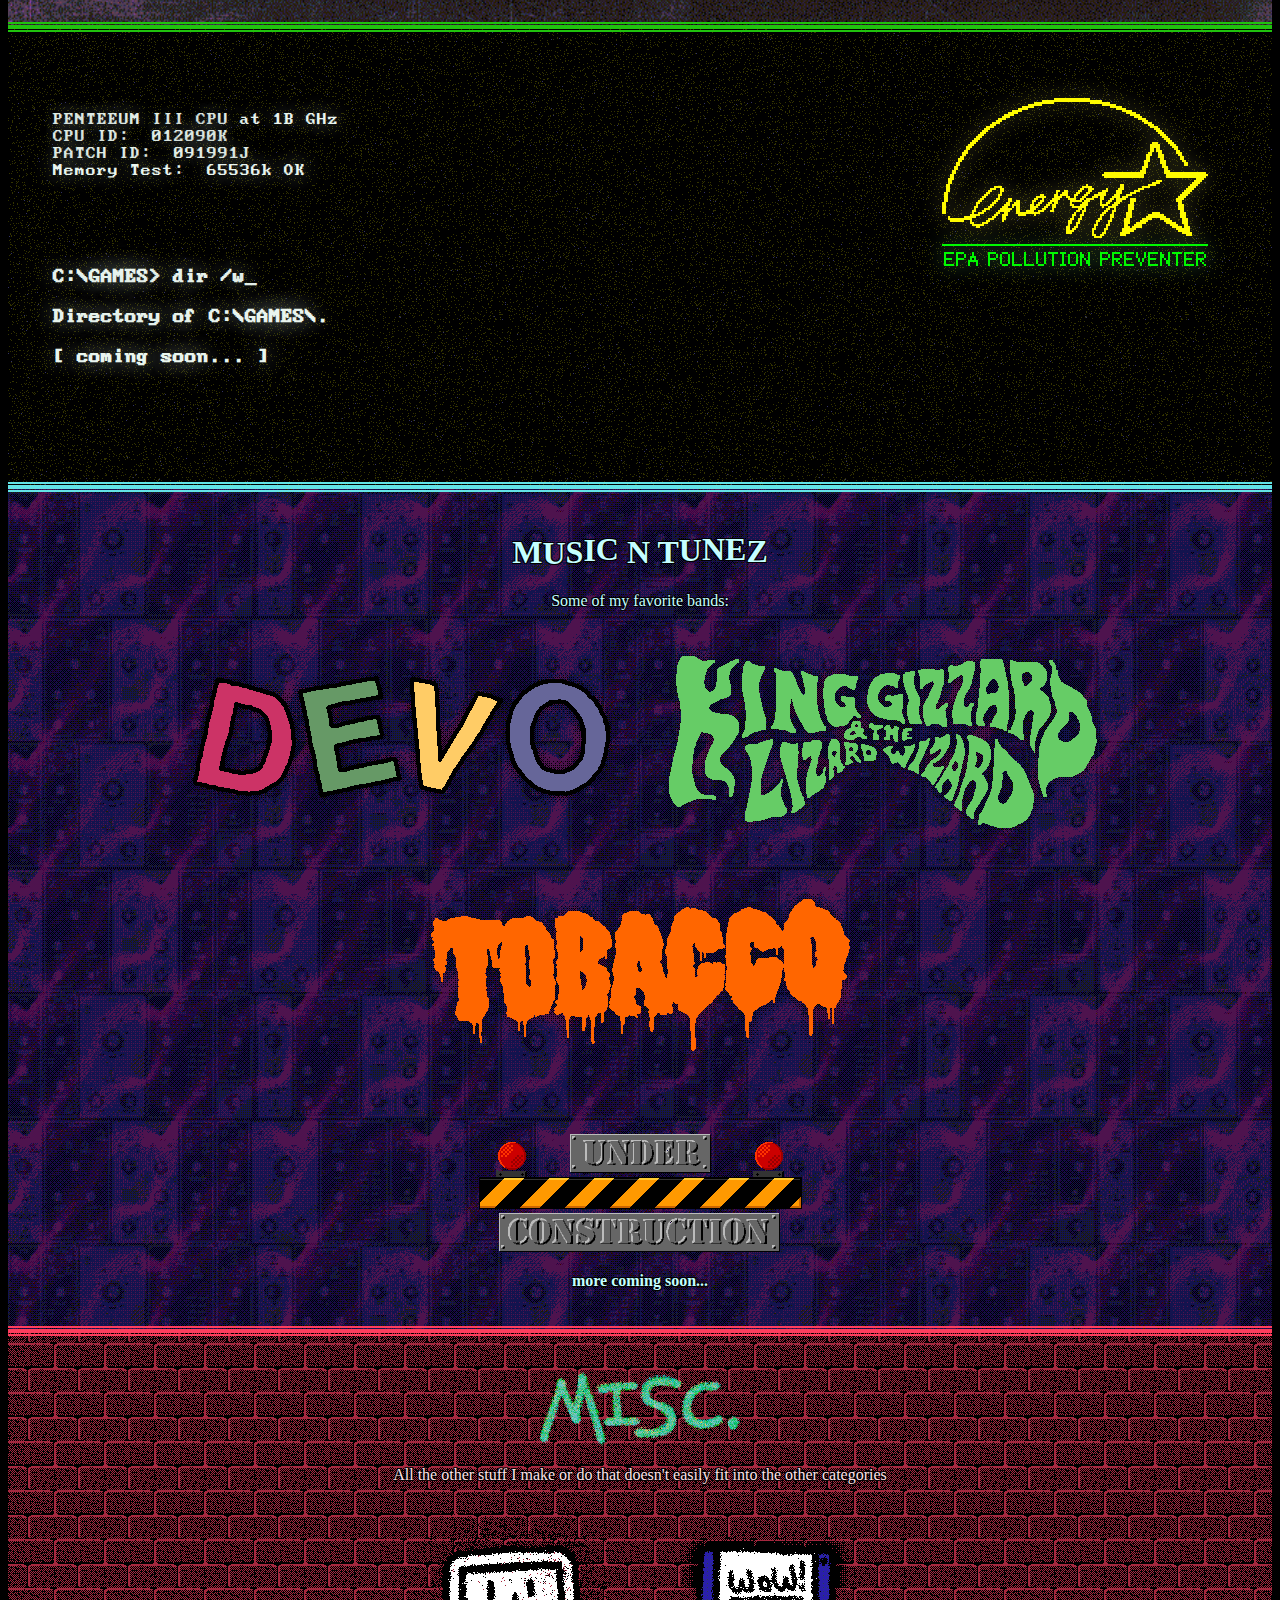
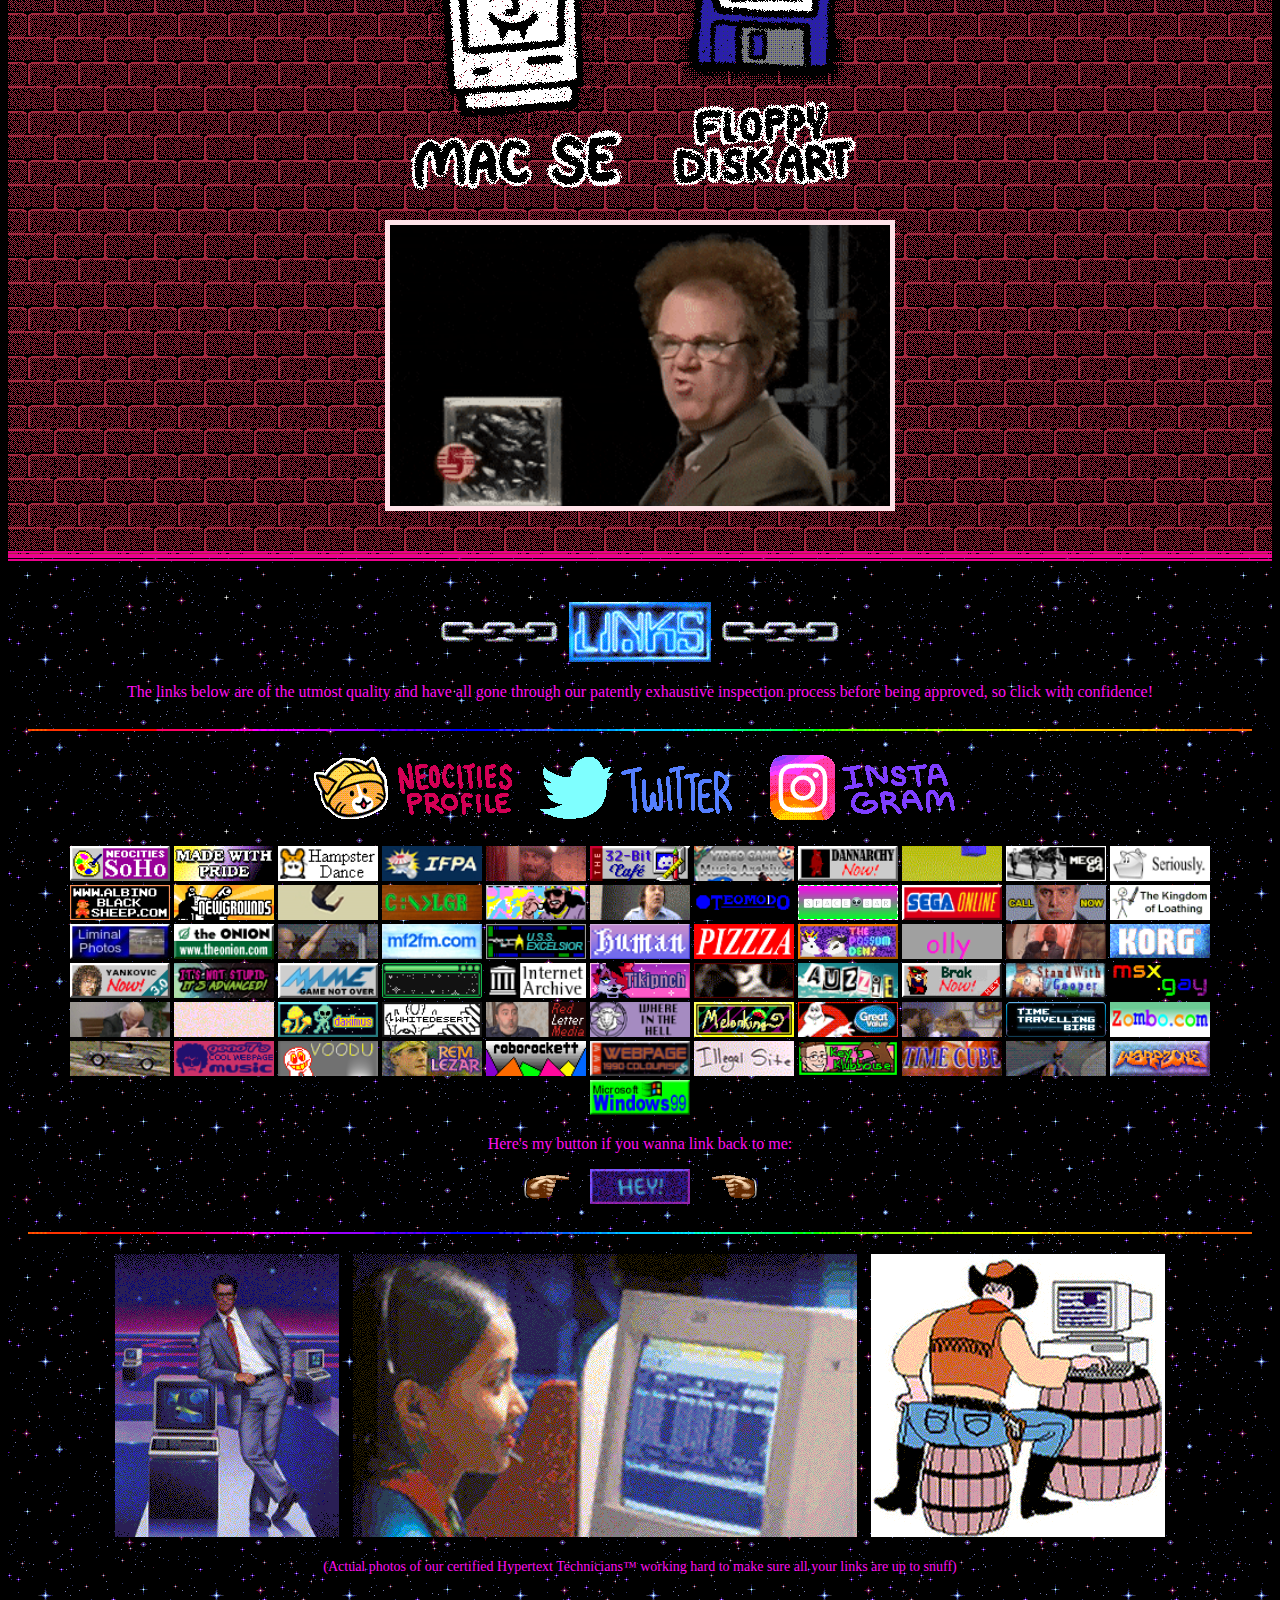
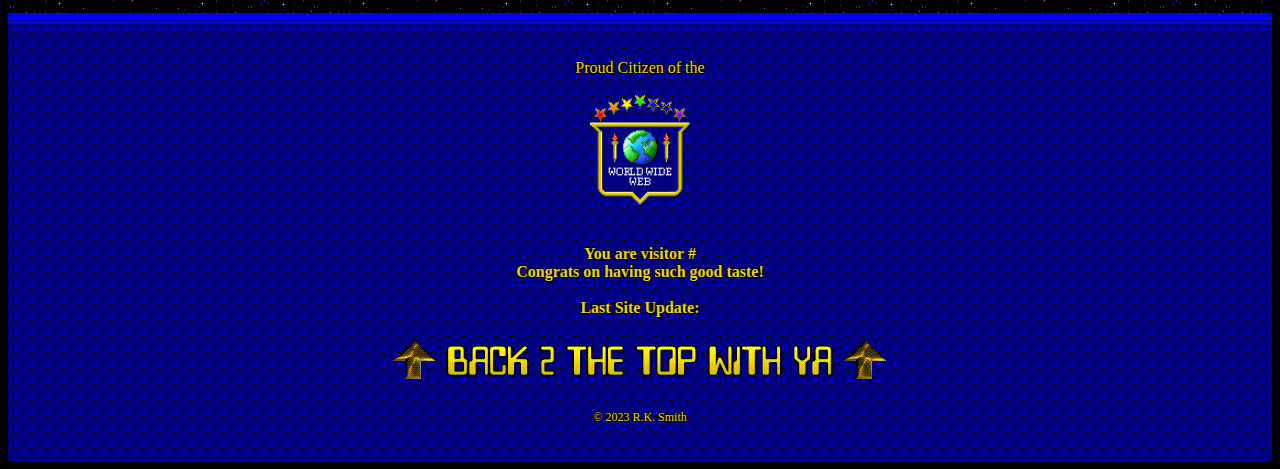
==== commit c64d4deb: "Update index.html" ====
--- a/website_live/index.html
+++ b/website_live/index.html
@@ -1,4 +1,4 @@
-<!-- This site is best viewed with a HypnOS™ compatible headband unit -->
+<!-- This site is best viewed with HypnOS™ -->
 <!DOCTYPE html>
 <html>
   <head>
@@ -186,7 +186,7 @@
     <p><img src="index_files/latest_updates.gif"></p>
     <b><img src="index_files/new.gif"><a href="zine/articles/0001">NOV 5 2022 - VCFMW 17 Trip Report!</a></b>
     <p><img width="640px" src="index_files/skull_banner.gif"></p>
-    <p>(LINK TO ARCHIVES WILL GO HERE ONCE ONE IS ACTAULLY NEEDED)</p>
+    <p>(LINK TO AN ARCHIVES PAGE WILL GO HERE ONCE ONE IS ACTAULLY NEEDED)</p>
   </center>
   </div>
   <br>
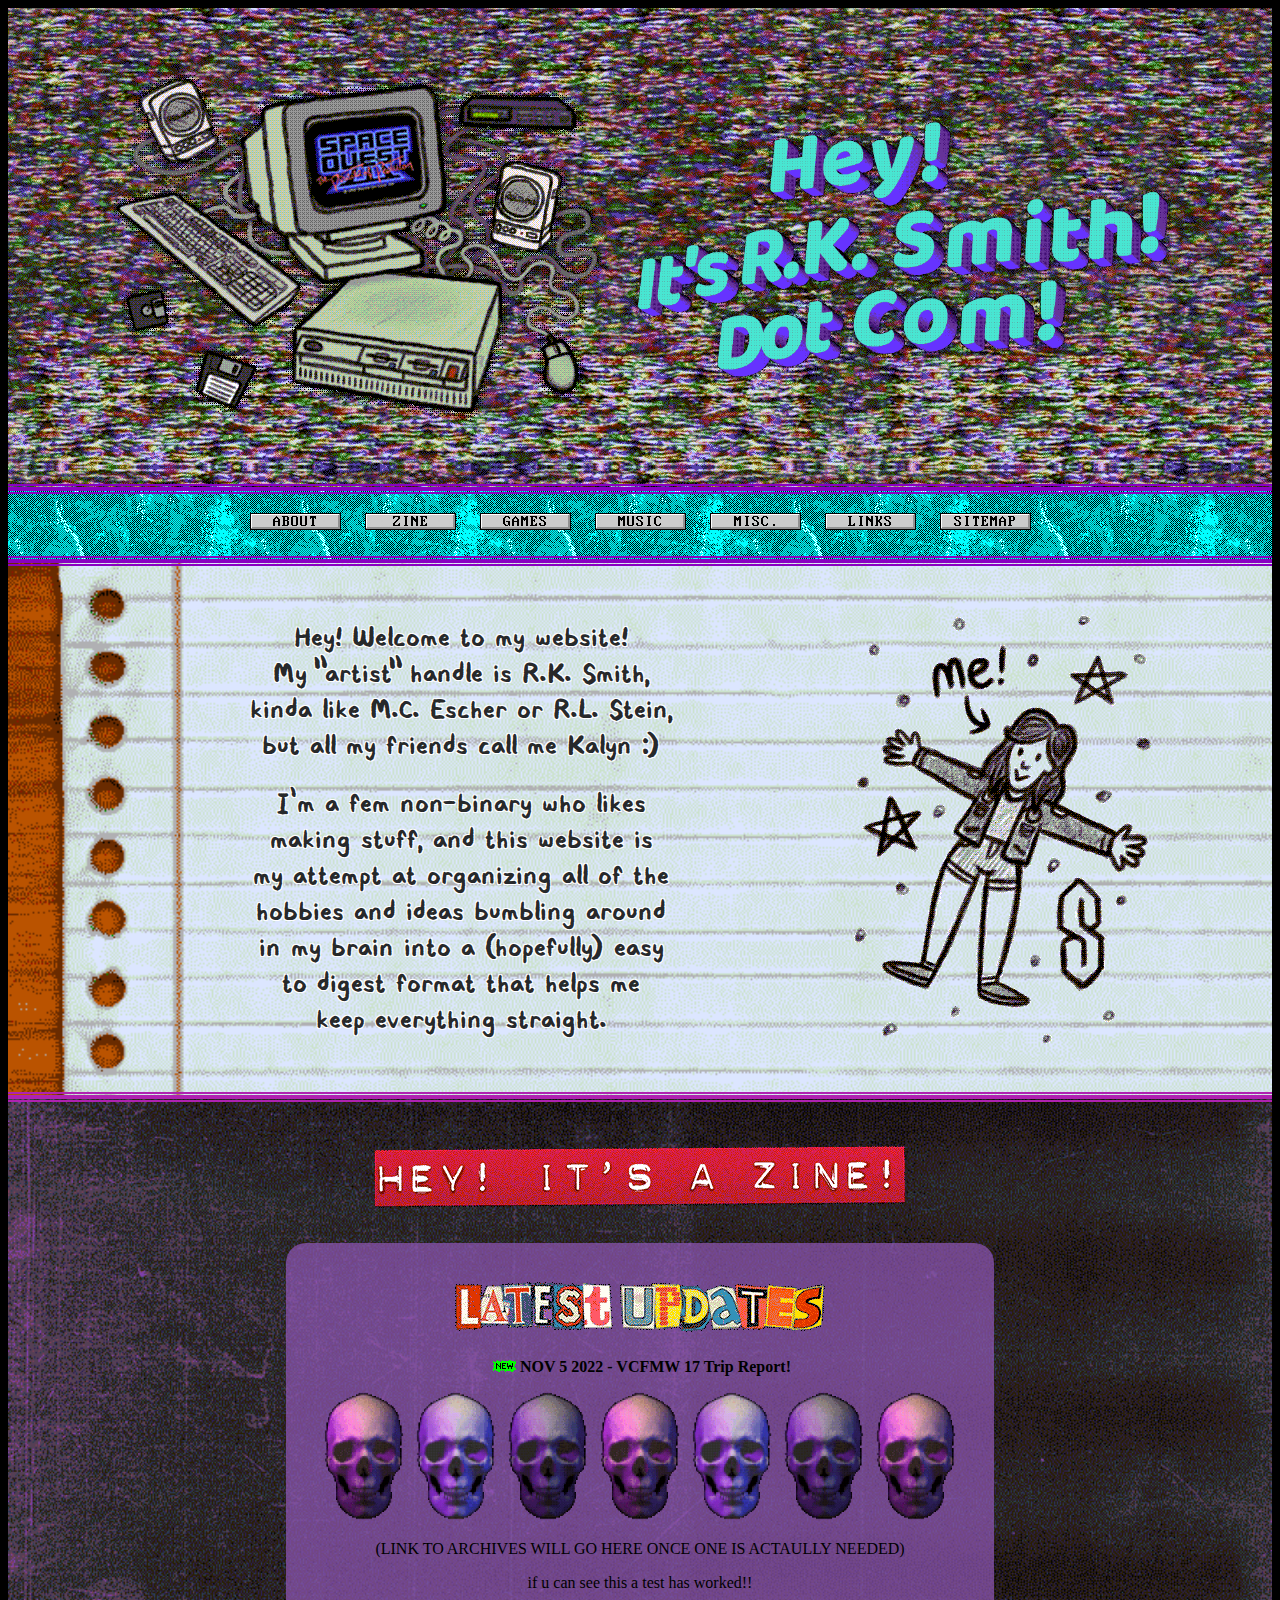
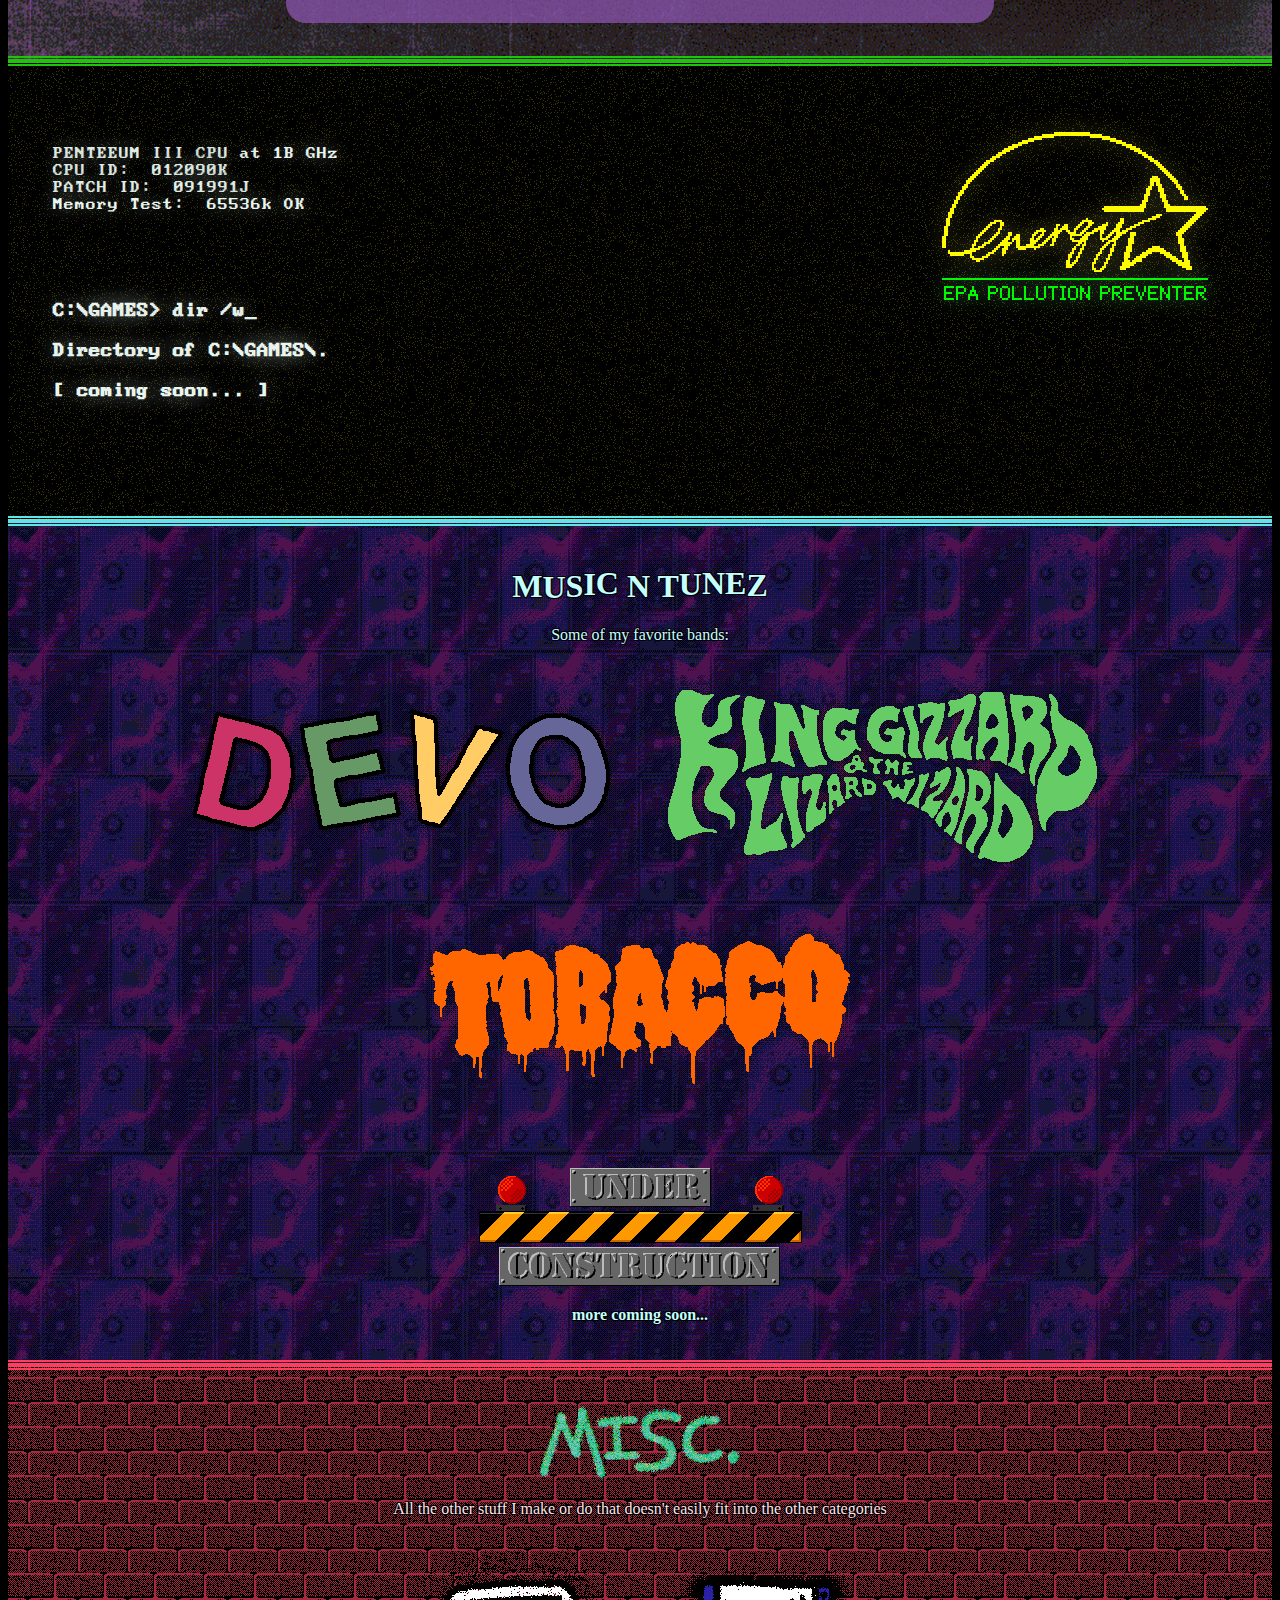
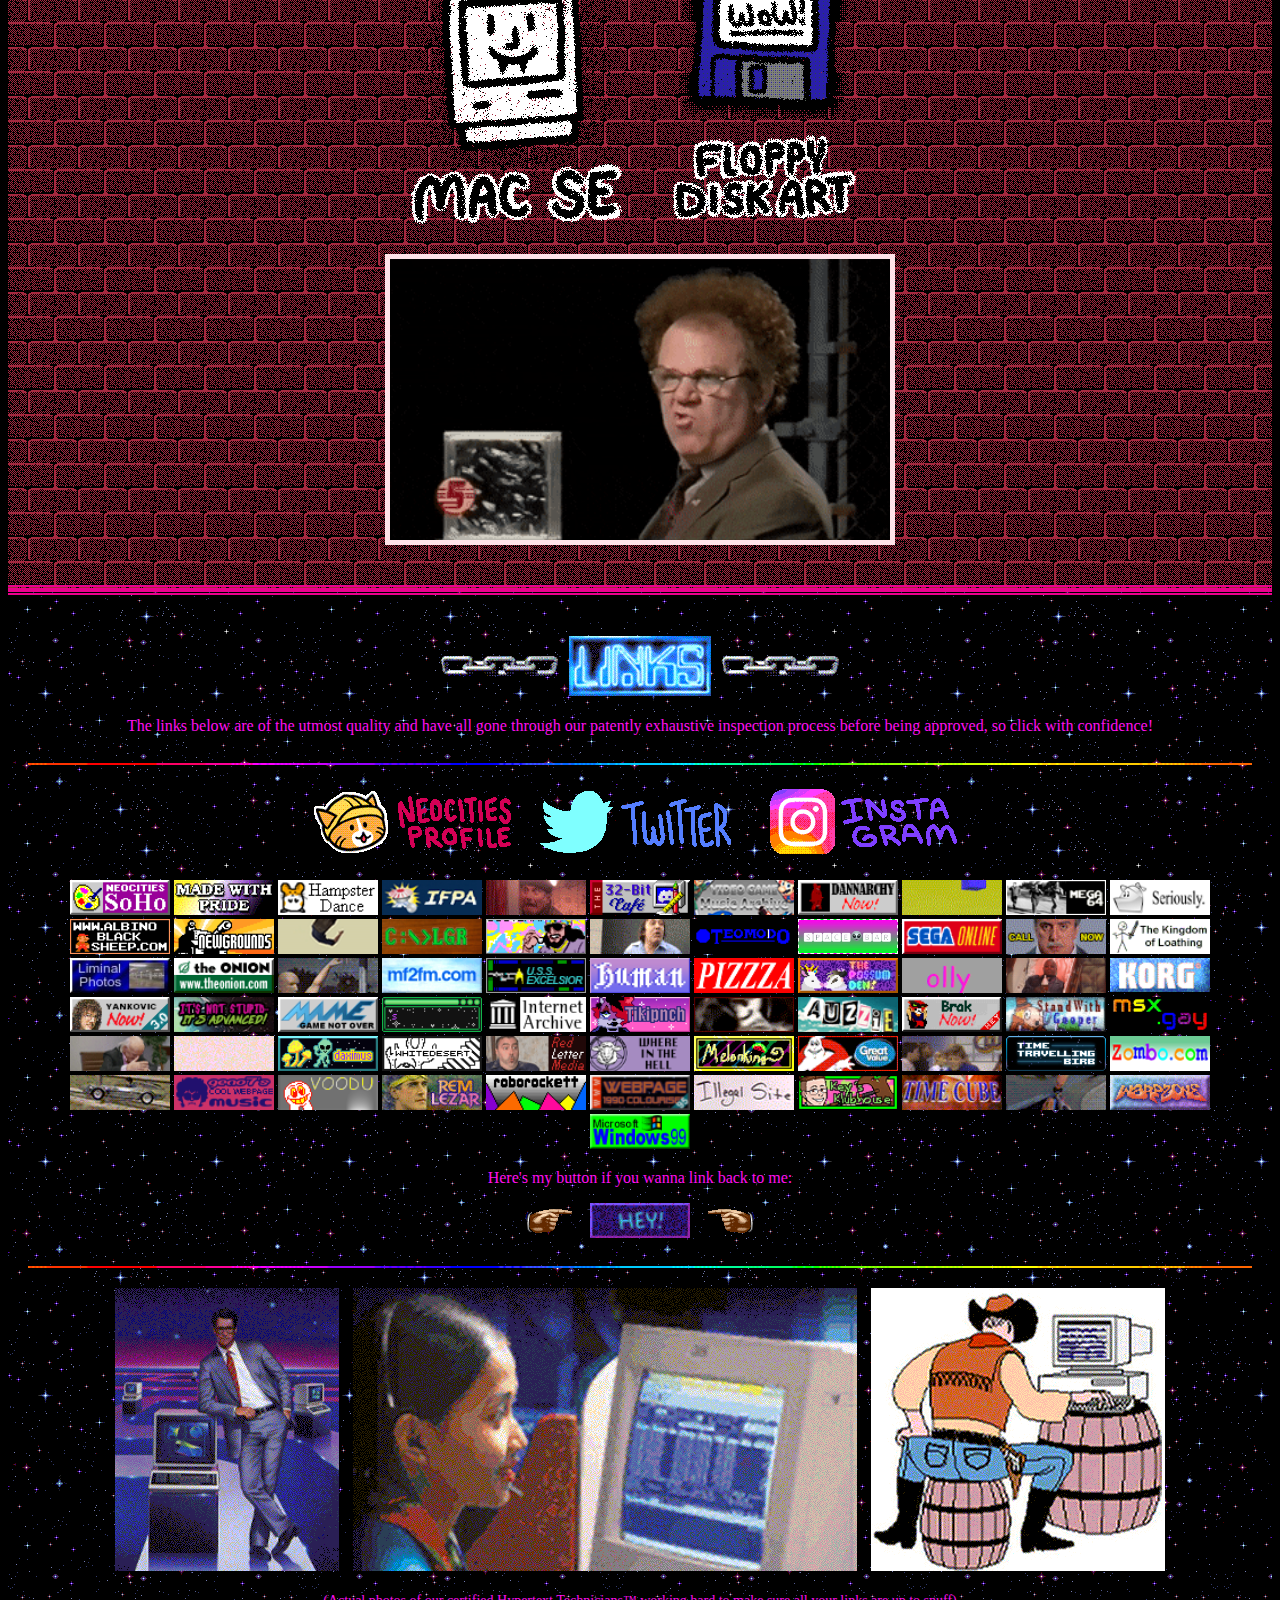
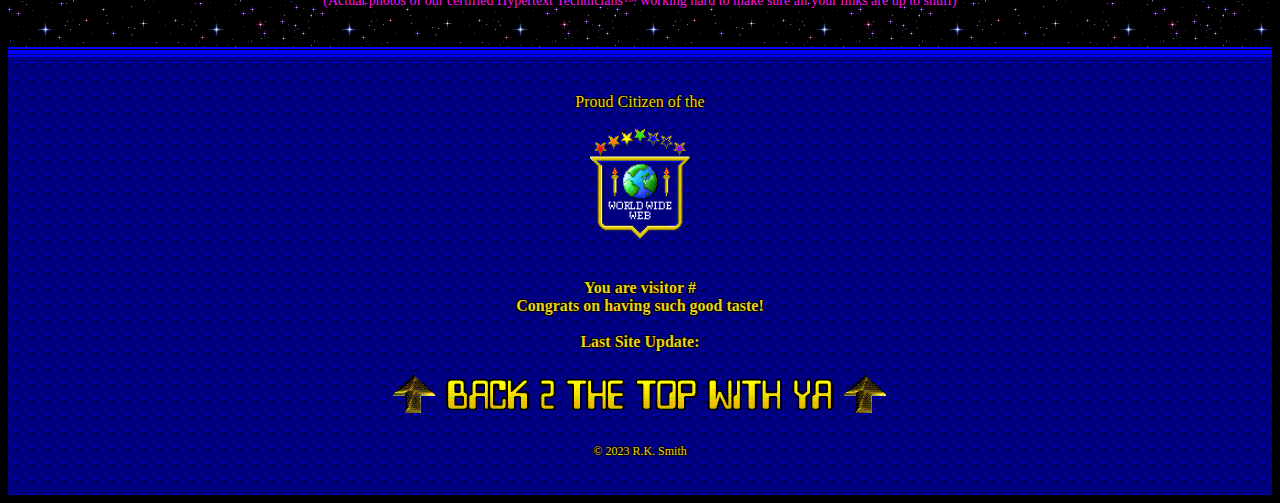
==== commit 48cb9d7d: "Update index.html" ====
--- a/website_live/index.html
+++ b/website_live/index.html
@@ -186,7 +186,8 @@
     <p><img src="index_files/latest_updates.gif"></p>
     <b><img src="index_files/new.gif"><a href="zine/articles/0001">NOV 5 2022 - VCFMW 17 Trip Report!</a></b>
     <p><img width="640px" src="index_files/skull_banner.gif"></p>
-    <p>(LINK TO AN ARCHIVES PAGE WILL GO HERE ONCE ONE IS ACTAULLY NEEDED)</p>
+    <p>(LINK TO ARCHIVES WILL GO HERE ONCE ONE IS ACTAULLY NEEDED)</p>
+    <p>if u can see this a test has worked!!</p>
   </center>
   </div>
   <br>
